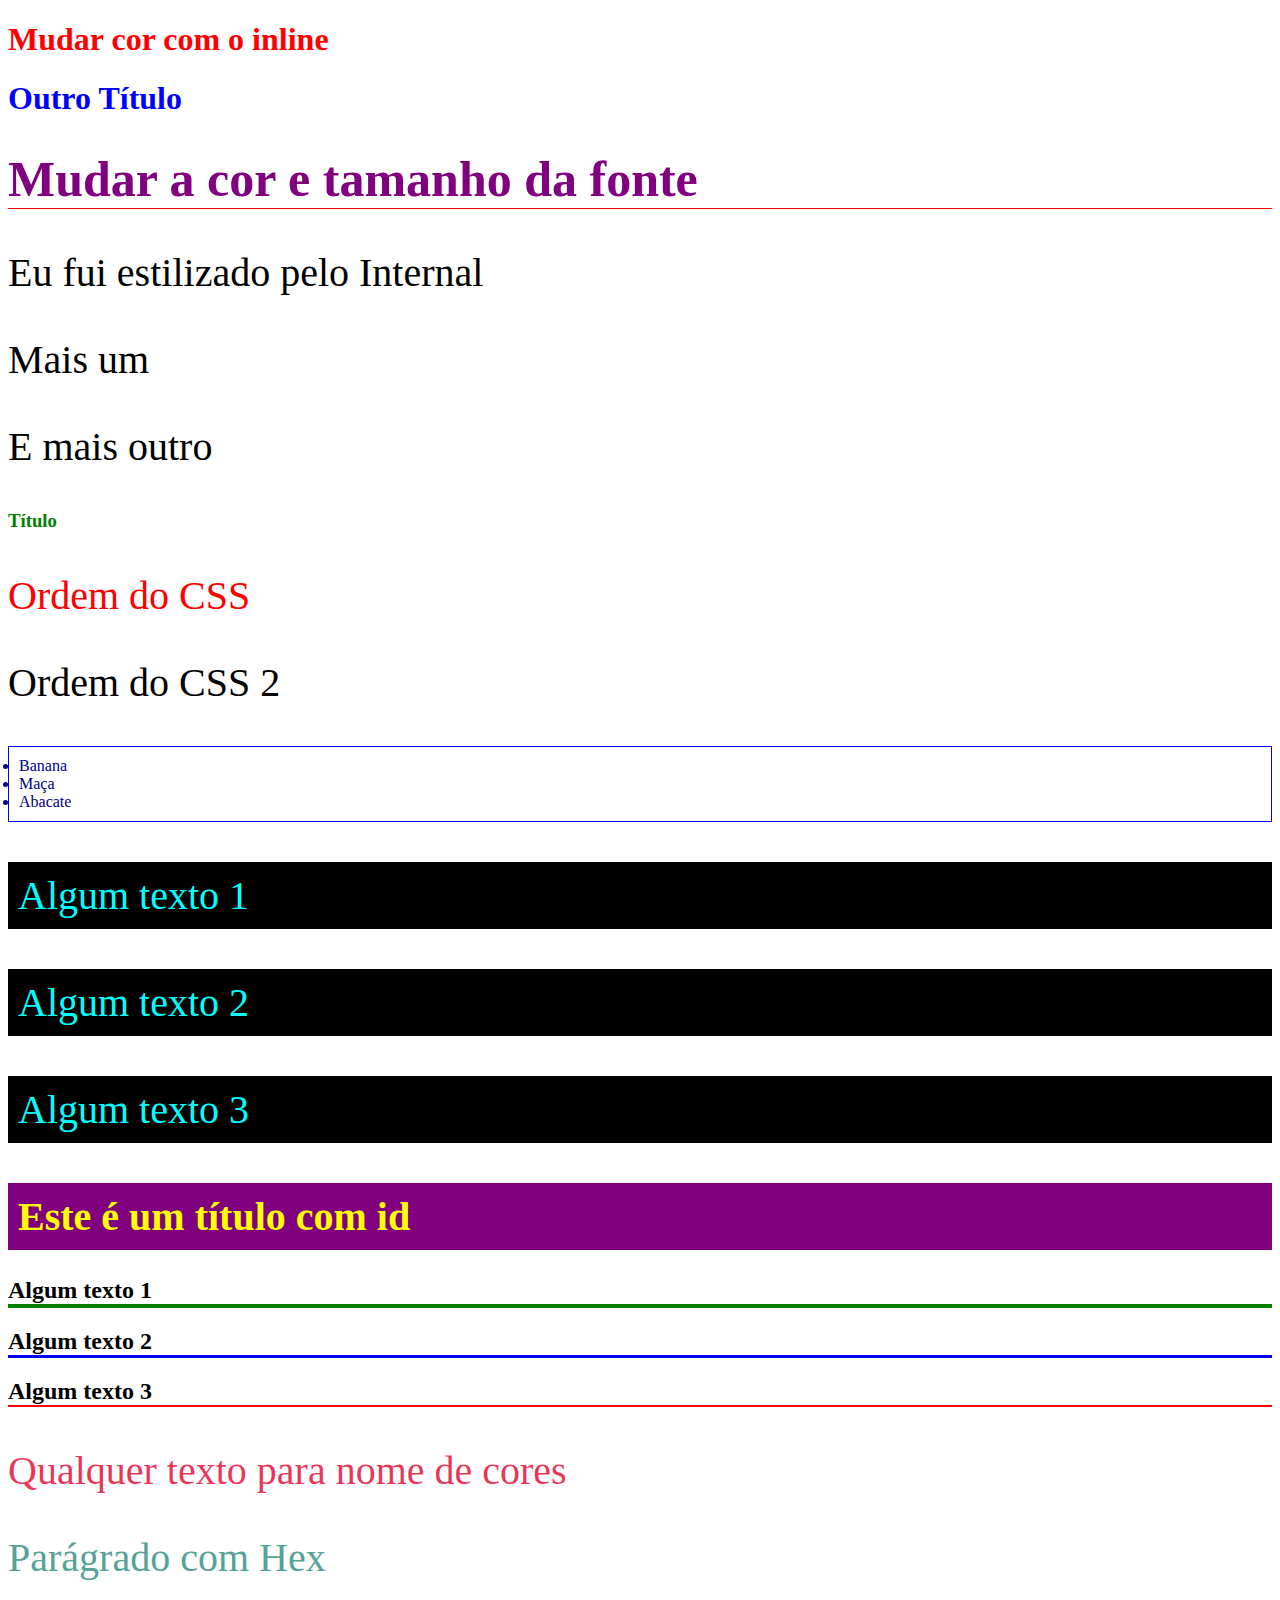
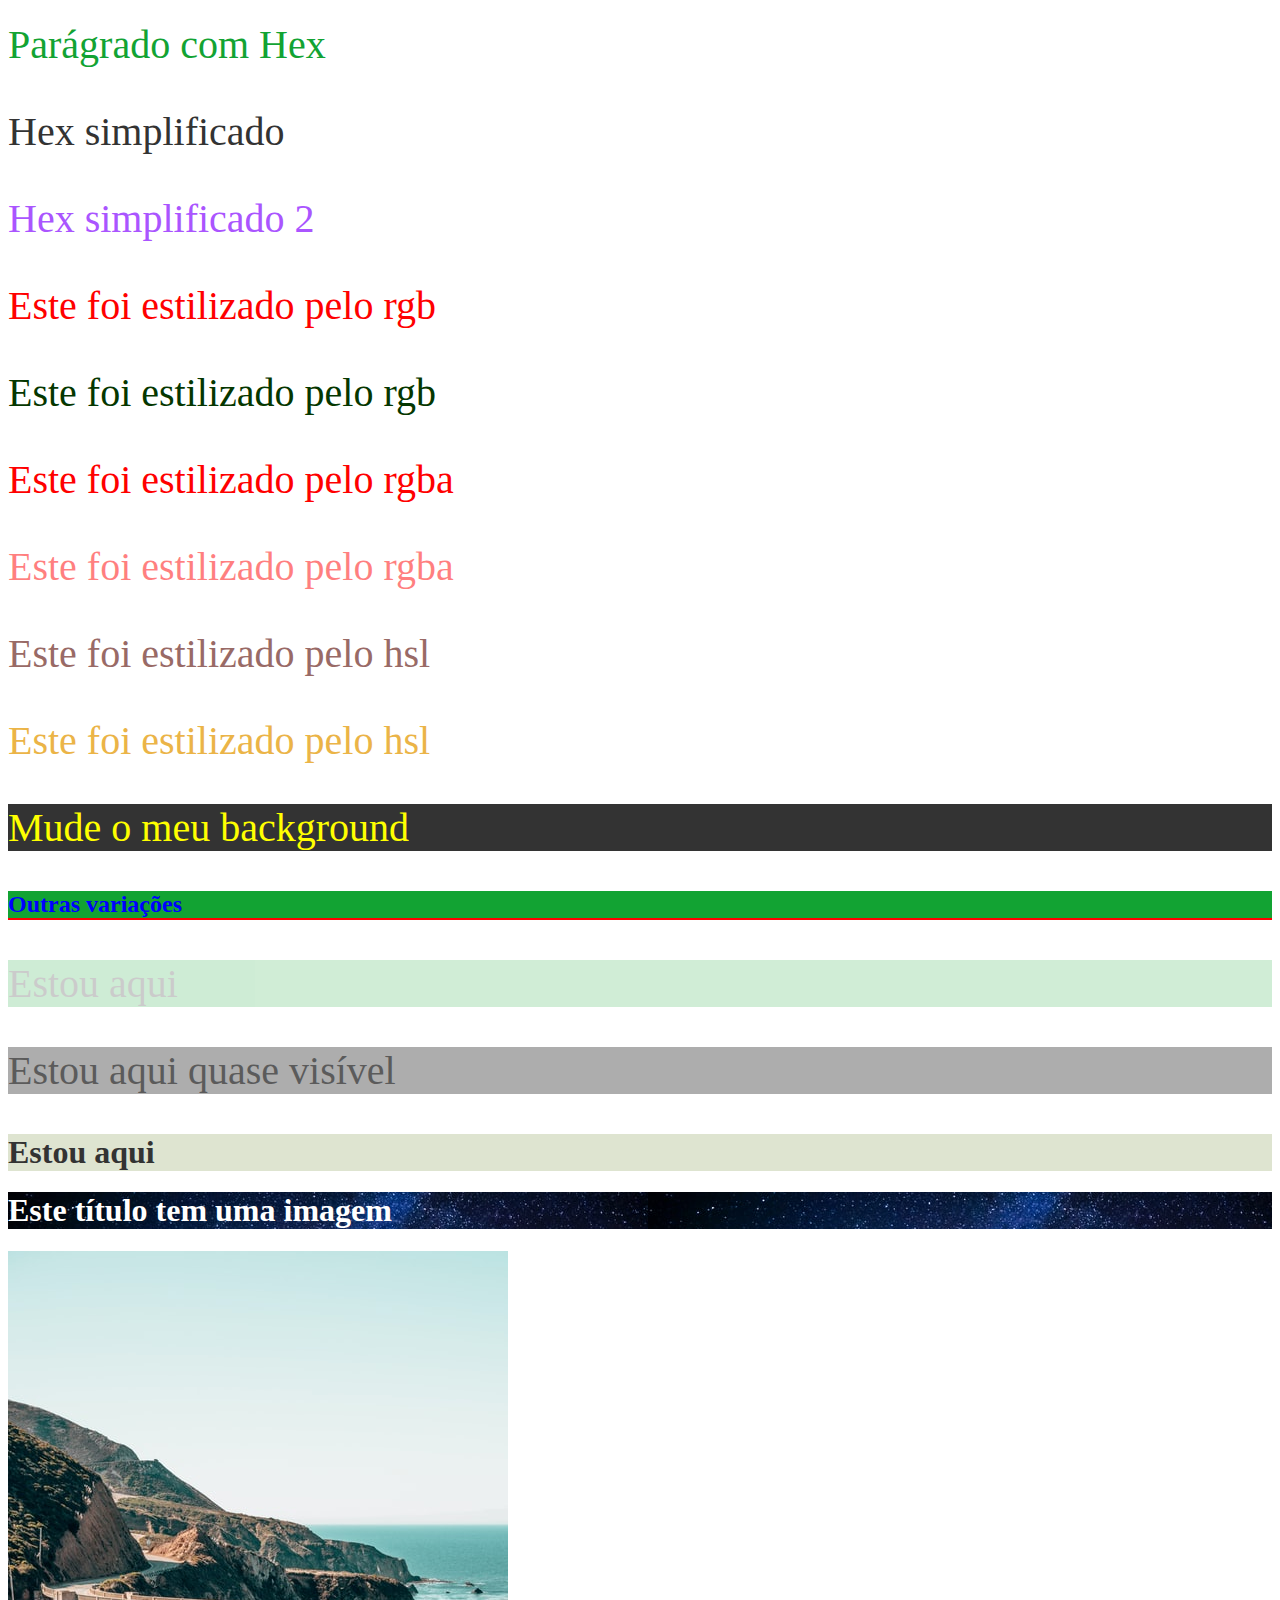
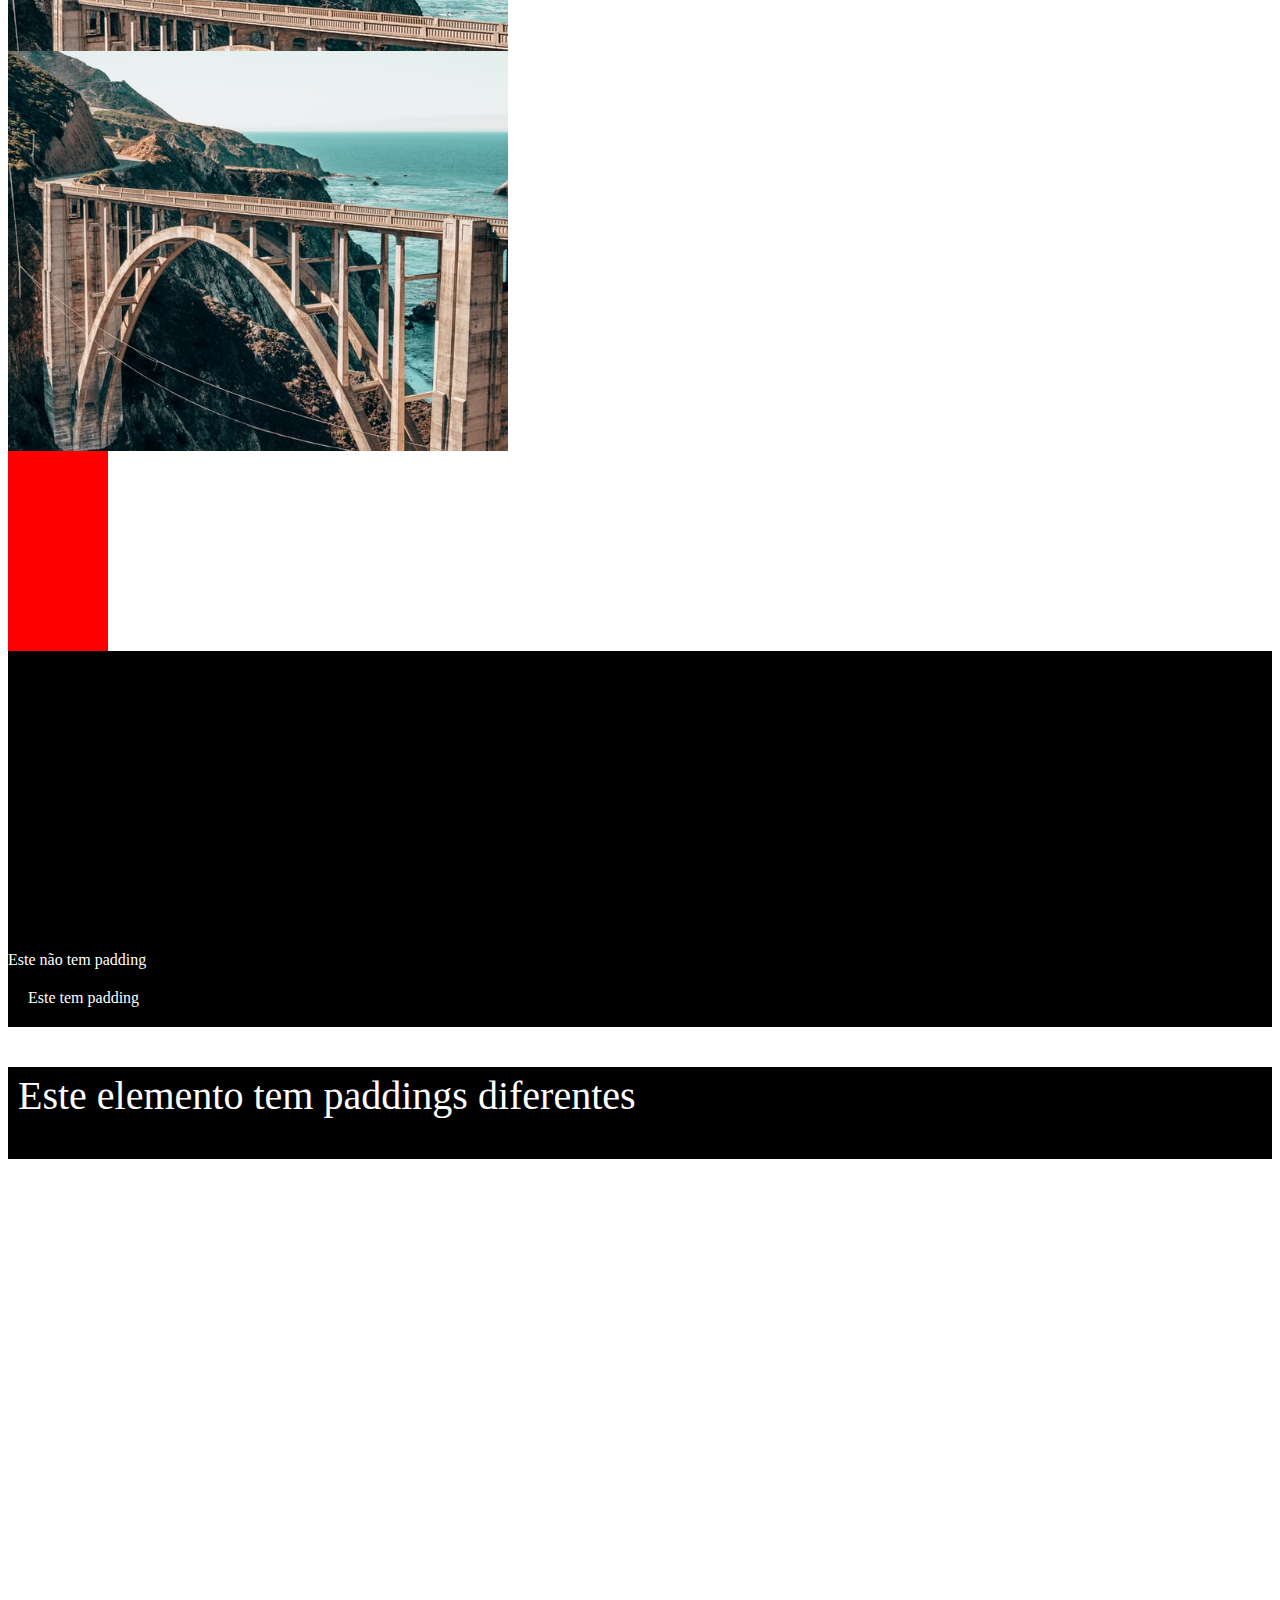
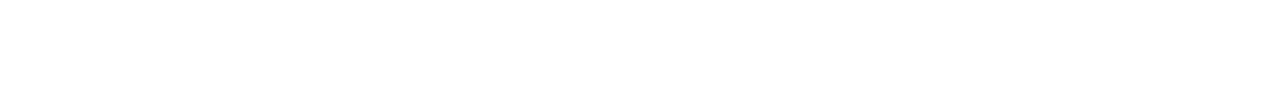
==== 3_CSS/index.html @ 2b46fb82 "Dia 2 - Finalizado" ====
<!-- Dia 2 -->
<!DOCTYPE html>
<html lang="pt-br">
  <head>
    <meta charset="UTF-8" />
    <meta name="viewport" content="width=device-width, initial-scale=1.0" />
    <title>Introdução ao CSS</title>
    <!-- 3 - Internal CSS -->
    <style>
      p {
        /* color: gold; */
        font-size: 40px;
      }
    </style>
    <!-- 4 External CSS -->
    <link rel="stylesheet" href="css/style.css" />
    <link rel="stylesheet" href="css/list.css" />
    <link rel="stylesheet" href="" />
  </head>

  <body>
    <!-- 1 - Inline CSS -->
    <h1 style="color: red">Mudar cor com o inline</h1>
    <h1 style="color: blue">Outro Título</h1>

    <!-- 2 - Múltiplas regras -->
    <h1 style="color: purple; font-size: 50px; border-bottom: 1px solid red">
      Mudar a cor e tamanho da fonte
    </h1>

    <!-- 3 - Internal CSS -->
    <p>Eu fui estilizado pelo Internal</p>
    <p>Mais um</p>
    <p>E mais outro</p>

    <!-- 4 - External CSS -->
    <h3>Título</h3>

    <!-- 5 - Ordem do CSS -->
    <p style="color: red">Ordem do CSS</p>
    <p>Ordem do CSS 2</p>

    <!-- 6 -  -->
    <ul>
      <li>Banana</li>
      <li>Maça</li>
      <li>Abacate</li>
    </ul>

    <!-- 7 - Desafio 2 -->
    <!-- Foi criado o desafio no arquivo no desafio_2.html -->

    <!-- 8 - Classes -->
    <p class="paragraph">Algum texto 1</p>
    <p class="paragraph">Algum texto 2</p>
    <p class="paragraph">Algum texto 3</p>

    <!-- 9 - Usando id -->
    <h1 id="exclusive-tittle">Este é um título com id</h1>

    <!-- 10 - Múltiplas regras, ordem css -->
    <h2 id="outro-titulo" class="titulo">Algum texto 1</h2>
    <h2 class="titulo">Algum texto 2</h2>
    <h2>Algum texto 3</h2>

    <!-- 11 - Nome de cores -->
    <p class="color-name">Qualquer texto para nome de cores</p>

    <!-- 12 - Hex -->
    <p class="hex">Parágrado com Hex</p>
    <p class="hex-2">Parágrado com Hex</p>

    <!-- 13 - Mais sobre o Hex -->
    <p class="simple-hex">Hex simplificado</p>
    <p class="simple-hex-2">Hex simplificado 2</p>

    <!-- 14 - rgb -->
    <p class="rgb">Este foi estilizado pelo rgb</p>
    <p class="mix-rgb">Este foi estilizado pelo rgb</p>

    <!-- 15 - rgba -->
    <p class="rgba">Este foi estilizado pelo rgba</p>
    <p class="mix-rgba">Este foi estilizado pelo rgba</p>

    <!-- 16 - hsl -->
    <p class="hsl">Este foi estilizado pelo hsl</p>
    <p class="hsl-2">Este foi estilizado pelo hsl</p>

    <!-- 17 - background-color -->
    <p class="bg">Mude o meu background</p>
    <h2 class="bg-2">Outras variações</h2>

    <!-- 18 - Opacity -->
    <div class="bg-opacity">
      <p>Estou aqui</p>
    </div>
    <div class="bg-opacity-2">
      <p>Estou aqui quase visível</p>
    </div>

    <!-- 19 - rgba com opacidade -->
    <div class="rgba-opacity">
      <h1>Estou aqui</h1>
    </div>

    <!-- 20 - BG imagem -->
    <h1 class="bg-image">Este título tem uma imagem</h1>

    <!-- 21 - Centralizar imagem bg -->
    <div class="not-centered-bg"></div>
    <div class="centered-bg"></div>

    <!-- 22 - Largura e ALtura -->
    <div class="height-width"></div>
    <div class="height-width-2"></div>

    <!-- 23 - Padding -->
     <div class="without-padding">Este não tem padding</div>
     <div class="padding">Este tem padding</div>

     <!-- 24 - Padding individual -->
      <p class="padding-individual">Este elemento tem paddings diferentes</p>
  </body>
</html>
---- 3_CSS/css/style.css ----
/* 4 - External */
body {
    padding-bottom: 500px;
}

h3 {
    color: green;
}

/* p {
    color: blueviolet;
} */

.paragraph {
    background-color: black;
    color: aqua;
    padding: 10px;
}

#exclusive-tittle {
    background-color: purple;
    color: yellow;
    padding: 10px;
    font-size: 40px; 
}

/* Ordem das regras */

h2 {
    border-bottom: 2px solid red;
}

.titulo {
    border-bottom: 3px solid blue;
}

#outro-titulo {
    border-bottom: 4px solid green;
}

/* Nome de cores */

.color-name {
    color: rgba(231, 15, 58, 0.844);
}

/* Hex */

.hex {
    color: #55a398;
}

.hex-2 {
    color: #12a333;
}

/* Aprofudando em Hex */

.simple-hex {
    color: #333;
}

.simple-hex-2 {
    color: #a5f;
}

/* RGB */

.rgb {
    color: rgb(255,0,0);
}

.mix-rgb {
    color: rgb(5, 55, 0);
}

/* rgba */

.rgba {
    color: rgb(255,0,0);
}

.mix-rgba {
    color: rgb(255,0,0,0.5);
}

/* HSL */

.hsl {
    color: hsl(5, 20%, 50%);
}

.hsl-2 {
    color: hsl(40, 80%, 60%);
}

/* Background */

.bg {
    background-color: #333;
    color: yellow;
}

.bg-2 {
    background-color: #12a333;
    color: blue;
}

/* Background opacity */

.bg-opacity {
    background-color: #12a333;
    opacity: 0.2;
}

.bg-opacity-2 {
    background-color: #999;
    color: #333;
    opacity: 0.8;
}

/* rgba com opacidade */

.rgba-opacity {
    background-color: rgba(90, 120, 20, 0.2);
    color: #333;
}

/* BG Image */

.bg-image {
    background-image: url("../img/nature.jpg");
    color: #fff;
}

/* Centralizar imagem bg */

.not-centered-bg, .centered-bg {
    height: 400px;
    width: 500px;
    background-image: url("../img/bridge.jpg");
}

.centered-bg {
    background-position: center;
    background-size: cover;
}

/* Largura e Altura */

.height-width {
    height: 200px;
    width: 100px;
    background-color: red;
}

.height-width-2 {
    height: 300px;
    background-color: #000;
}

/* Padding */

.without-padding, .padding {
    background-color: #000;
    color: #fff;
}

.padding {
    padding: 20px;
}

/* Padding individual */

.padding-individual {
    background-color: #000;
    color: #fff;
    padding-top: 5px;
    padding-left: 10px;
    padding-right: 20px;
    padding-bottom: 40px;
}
---- 3_CSS/css/list.css ----
ul {
    border: 1px solid blue;
    padding: 10px;
}

li {
    color: darkblue;
}
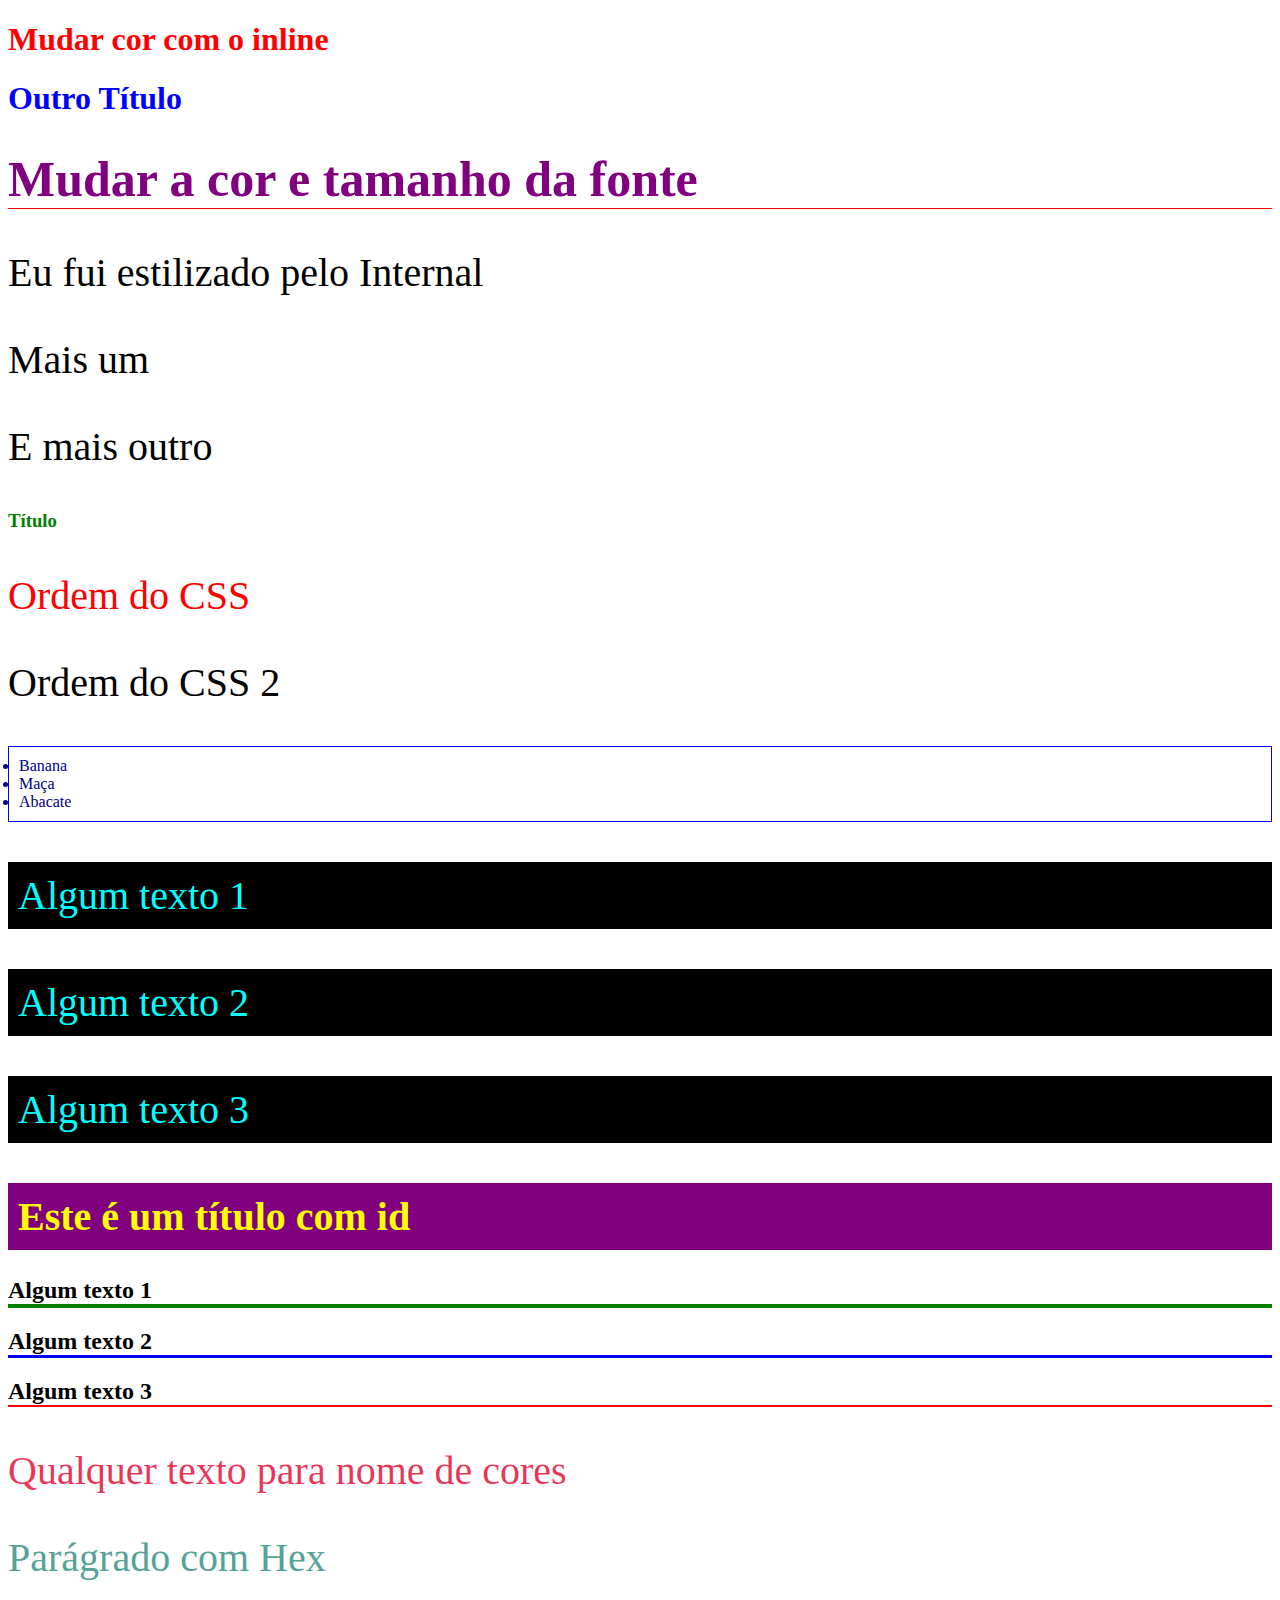
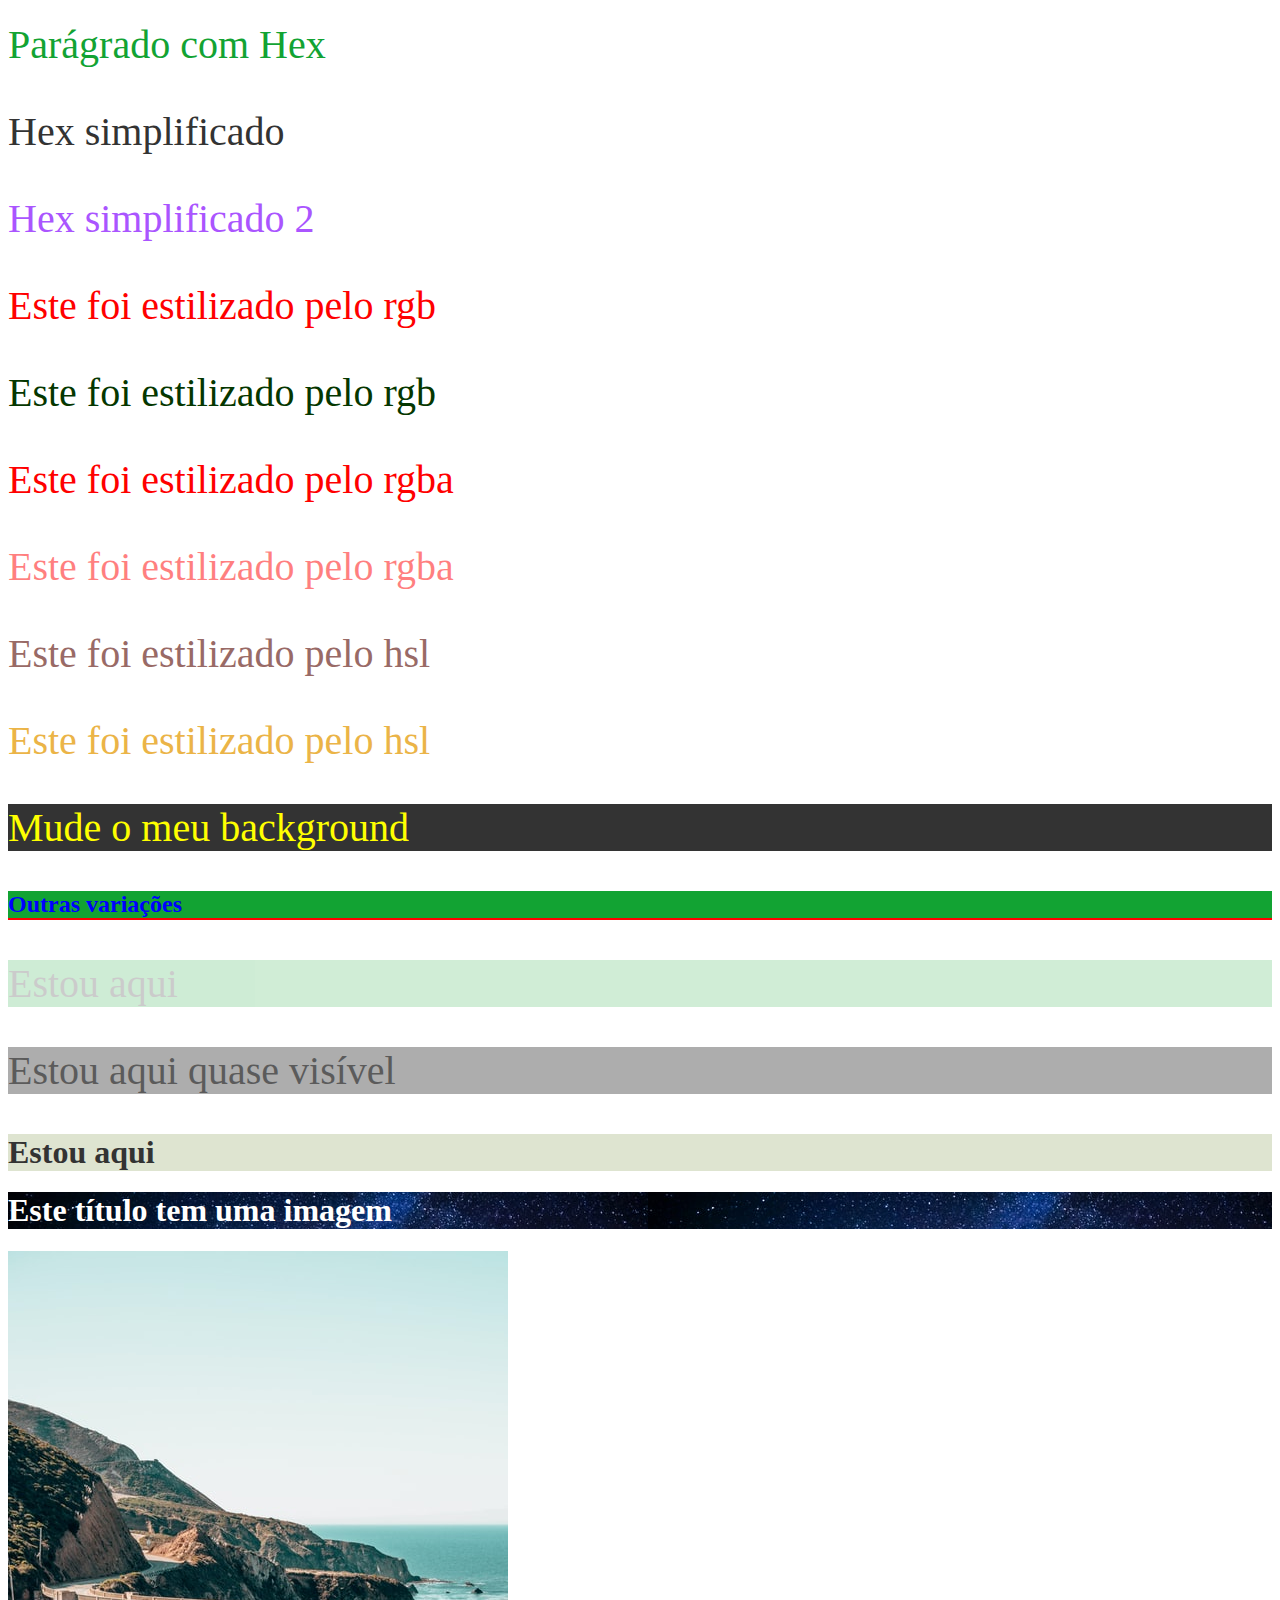
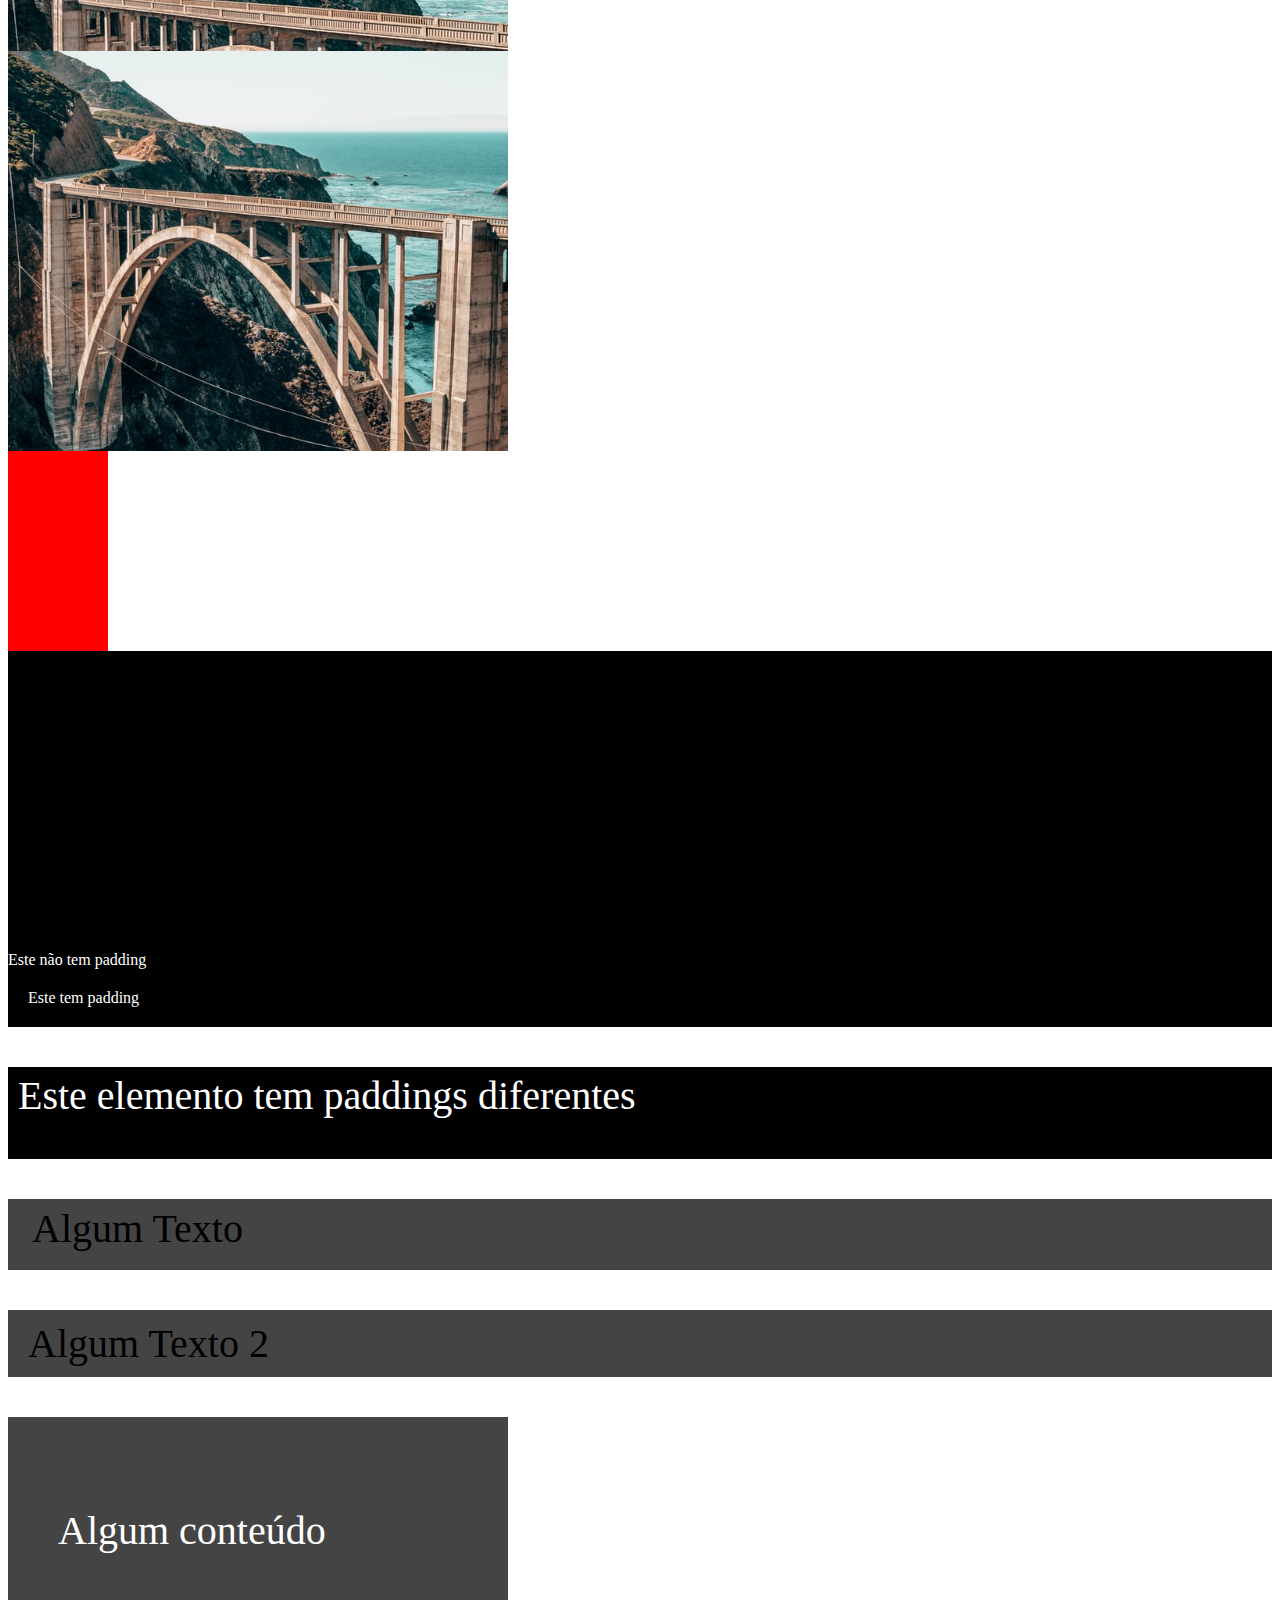
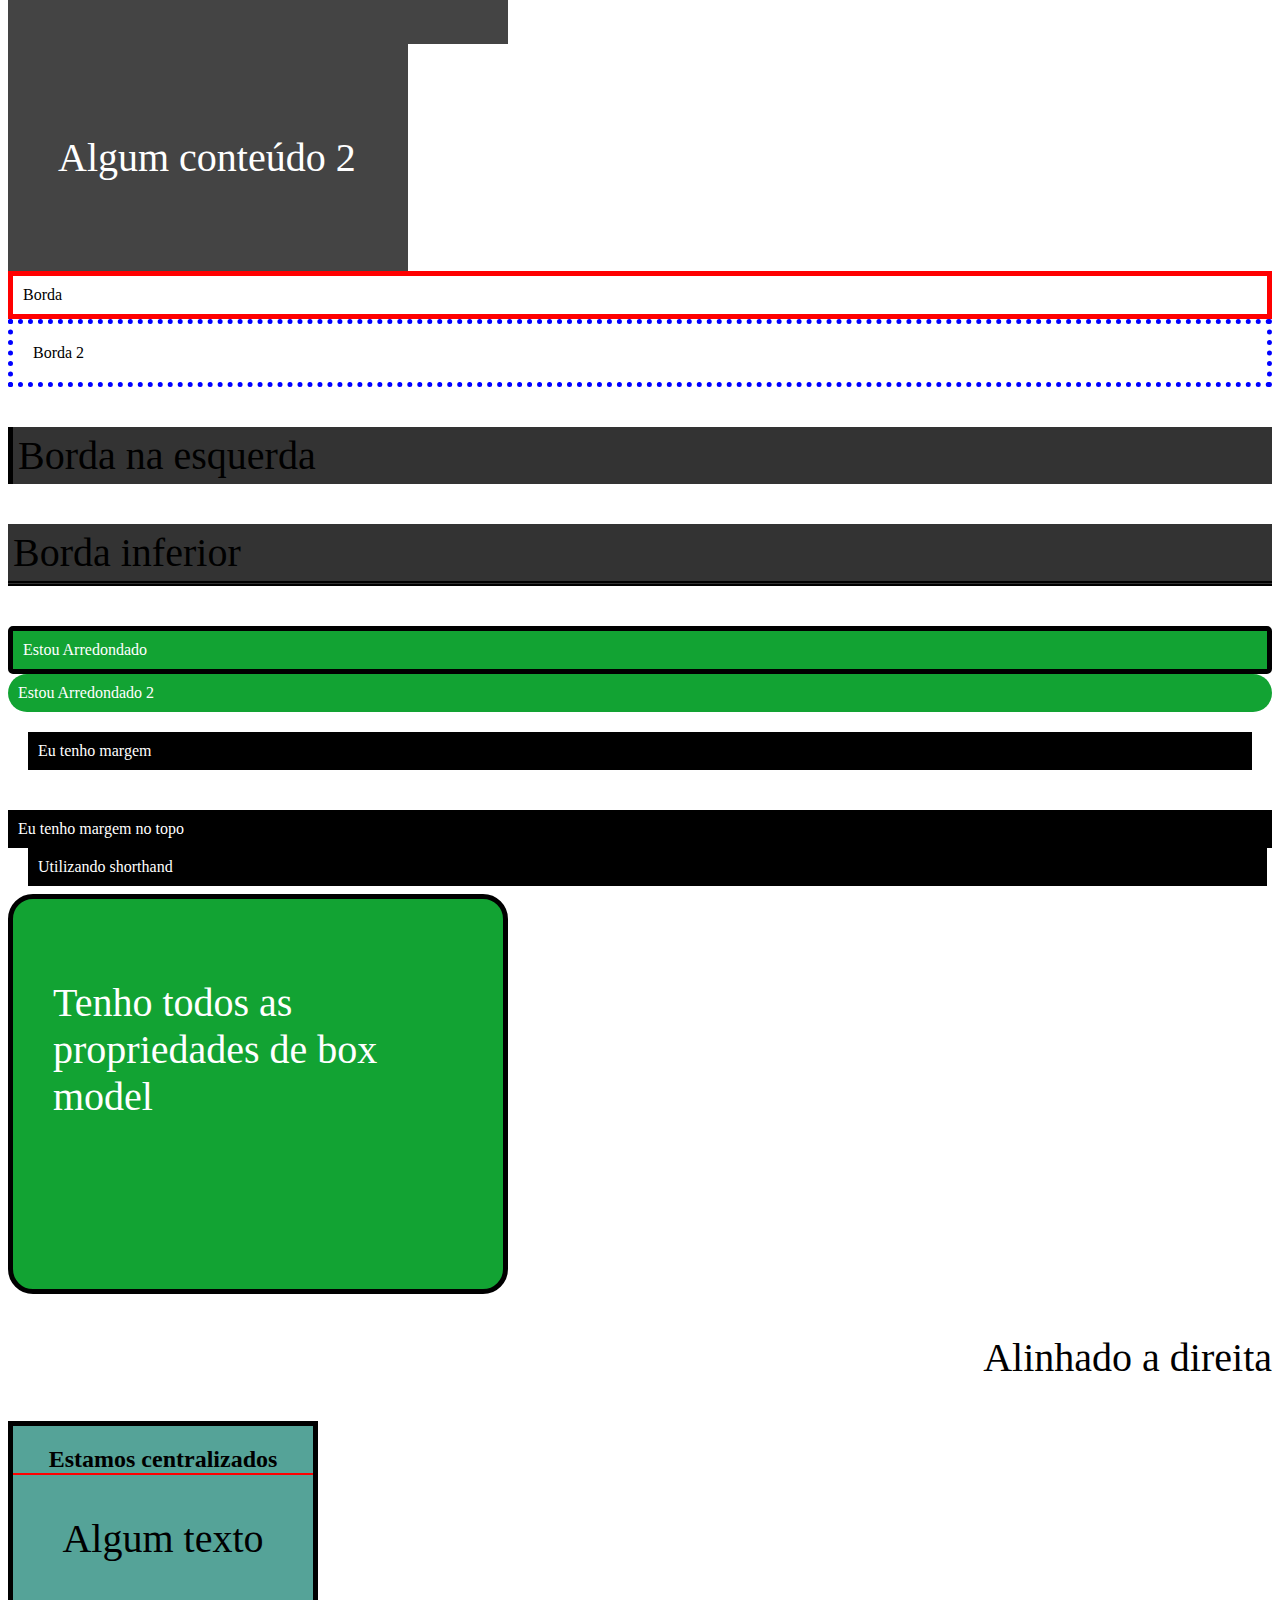
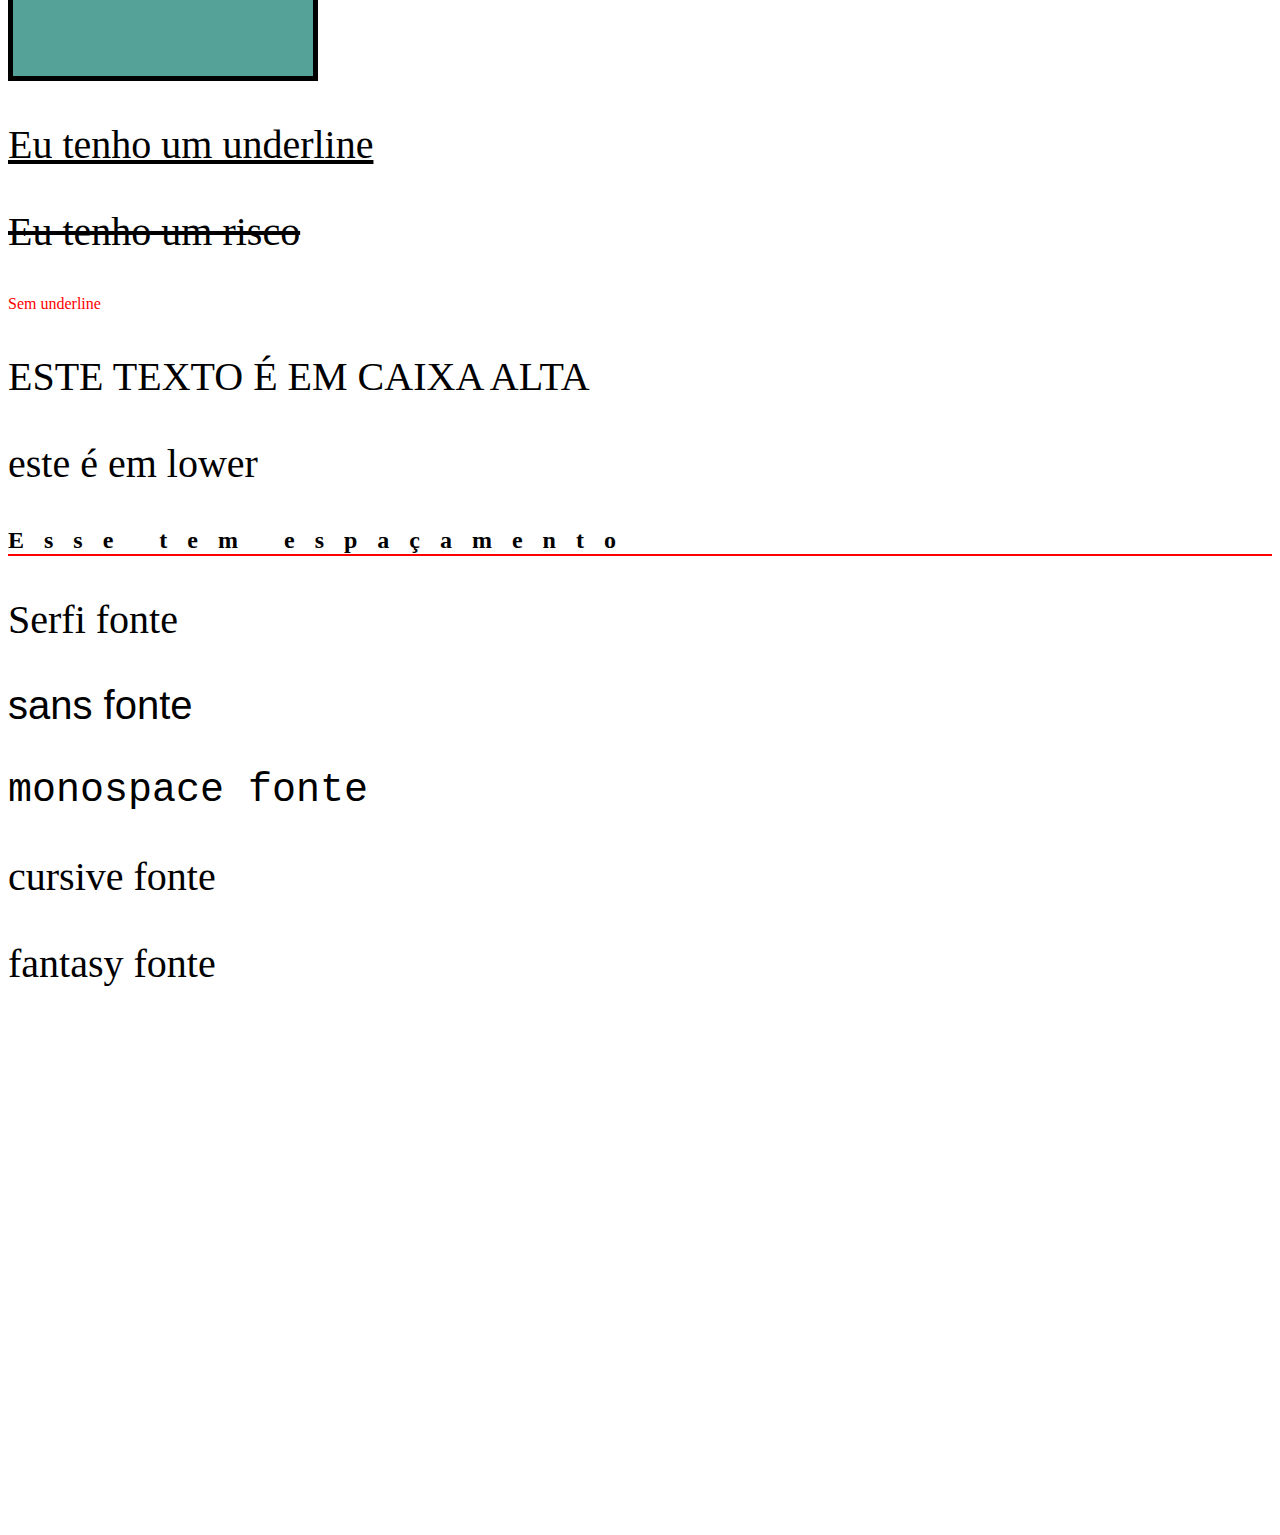
==== commit a97216a0: "Dia 3/4 - Finalizado" ====
--- a/3_CSS/index.html
+++ b/3_CSS/index.html
@@ -115,10 +115,75 @@
     <div class="height-width-2"></div>
 
     <!-- 23 - Padding -->
-     <div class="without-padding">Este não tem padding</div>
-     <div class="padding">Este tem padding</div>
+    <div class="without-padding">Este não tem padding</div>
+    <div class="padding">Este tem padding</div>
 
-     <!-- 24 - Padding individual -->
-      <p class="padding-individual">Este elemento tem paddings diferentes</p>
+    <!-- 24 - Padding individual -->
+    <p class="padding-individual">Este elemento tem paddings diferentes</p>
+
+    <!-- Dia 3/4 -->
+
+    <!-- 25 - shorthand padding -->
+    <p class="shorthand-padding">Algum Texto</p>
+    <p class="shorthand-padding-2">Algum Texto 2</p>
+
+    <!-- 26 - padding e width -->
+    <div class="without-border-box">
+      <p>Algum conteúdo</p>
+    </div>
+    <div class="border-box">
+      <p>Algum conteúdo 2</p>
+    </div>
+
+    <!-- 27 - Border -->
+    <div class="border">Borda</div>
+    <div class="border-2">Borda 2</div>
+
+    <!-- 28 - Border Individual -->
+    <p class="border-left">Borda na esquerda</p>
+    <p class="border-bottom">Borda inferior</p>
+
+    <!-- 29 - border Arredondada -->
+    <div class="rounded-p">Estou Arredondado</div>
+    <div class="rounded-p-2">Estou Arredondado 2</div>
+
+    <!-- 30 - Margem -->
+    <div class="margin">Eu tenho margem</div>
+    <div class="margin-top">Eu tenho margem no topo</div>
+    <div class="margin-shorthand">Utilizando shorthand</div>
+
+    <!-- 31 - box model -->
+    <div class="box-model">
+      <p>Tenho todos as propriedades de box model</p>
+    </div>
+
+    <!-- 32 - Desafio 3 -->
+    <!-- Foi criado o desafio no arquivo no desafio_3.html -->
+
+    <!-- 33 - text alignment -->
+    <p class="text-align">Alinhado a direita</p>
+    <div class="container-center">
+      <h2>Estamos centralizados</h2>
+      <p>Algum texto</p>
+    </div>
+
+    <!-- 34 - Text decoration -->
+    <p class="underline">Eu tenho um underline</p>
+    <p class="line-trough">Eu tenho um risco</p>
+    <a href="#" class="remove-underline">Sem underline</a>
+
+    <!-- 35 - Transformação de texto -->
+    <p class="upper">Este texto é em caixa alta</p>
+    <p class="lower">ESTE É EM LOWER</p>
+
+    <!-- 36 - Espaçamento de letras -->
+    <h2 class="spacing">Esse tem espaçamento</h2>
+
+    <!-- 37 - Fontes -->
+    <p class="serif">Serfi fonte</p>
+    <p class="sans-serif">sans fonte</p>
+    <p class="monospace">monospace fonte</p>
+    <p class="cursive">cursive fonte</p>
+    <p class="fantasy">fantasy fonte</p>
   </body>
 </html>
--- a/3_CSS/css/style.css
+++ b/3_CSS/css/style.css
@@ -21,7 +21,7 @@
     background-color: purple;
     color: yellow;
     padding: 10px;
-    font-size: 40px; 
+    font-size: 40px;
 }
 
 /* Ordem das regras */
@@ -67,7 +67,7 @@
 /* RGB */
 
 .rgb {
-    color: rgb(255,0,0);
+    color: rgb(255, 0, 0);
 }
 
 .mix-rgb {
@@ -77,11 +77,11 @@
 /* rgba */
 
 .rgba {
-    color: rgb(255,0,0);
+    color: rgb(255, 0, 0);
 }
 
 .mix-rgba {
-    color: rgb(255,0,0,0.5);
+    color: rgb(255, 0, 0, 0.5);
 }
 
 /* HSL */
@@ -135,7 +135,8 @@
 
 /* Centralizar imagem bg */
 
-.not-centered-bg, .centered-bg {
+.not-centered-bg,
+.centered-bg {
     height: 400px;
     width: 500px;
     background-image: url("../img/bridge.jpg");
@@ -161,7 +162,8 @@
 
 /* Padding */
 
-.without-padding, .padding {
+.without-padding,
+.padding {
     background-color: #000;
     color: #fff;
 }
@@ -180,3 +182,180 @@
     padding-right: 20px;
     padding-bottom: 40px;
 }
+
+/* Shorthand paddin */
+
+.shorthand-padding {
+    background-color: #444;
+    padding: 6px 12px 18px 24px;
+}
+
+
+.shorthand-padding-2 {
+    background-color: #444;
+    padding: 10px 20px;
+}
+
+/* Padding com width */
+
+.without-border-box {
+    background-color: #444;
+    color: #fff;
+    width: 400px;
+    padding: 50px;
+}
+
+.border-box {
+    background-color: #444;
+    color: #fff;
+    width: 400px;
+    padding: 50px;
+    box-sizing: border-box;
+}
+
+/* Border */
+
+.border {
+    border: 5px solid red;
+    padding: 10px;
+}
+
+.border-2 {
+    border: 5px dotted blue;
+    padding: 20px;
+}
+
+/* Border Individual */
+
+.border-left {
+    border-left: 5px solid #000;
+    padding: 5px;
+    background-color: #333;
+}
+
+.border-bottom {
+    border-bottom: #000 5px double;
+    background-color: #333;
+    padding: 5px;
+}
+
+/* border-radius */
+
+.rounded-p {
+    border: 5px solid #000;
+    background-color: #12a333;
+    border-radius: 5px;
+    padding: 10px;
+    color: #fff;
+}
+
+.rounded-p-2 {
+    background-color: #12a333;
+    border-radius: 30px;
+    padding: 10px;
+    color: #fff;
+}
+
+/* margin */
+
+.margin {
+    margin: 20px;
+    background-color: #000;
+    color: #fff;
+    padding: 10px;
+}
+
+.margin-top {
+    margin-top: 40px;
+    background-color: #000;
+    color: #fff;
+    padding: 10px;
+}
+
+.margin-shorthand {
+    margin: 0px 5px 8px 20px;
+    background-color: #000;
+    color: #fff;
+    padding: 10px;
+}
+
+/* box model */
+
+.box-model {
+    width: 500px;
+    height: 400px;
+    padding: 40px;
+    box-sizing: border-box;
+    border: #000 solid 5px;
+    border-radius: 25px;
+    background-color: #12a333;
+    color: #fff;
+}
+
+/* text-align */
+
+.text-align {
+    text-align: right;
+}
+
+.container-center {
+    text-align: center;
+    width: 300px;
+    height: 250px;
+    border: #000 solid 5px;
+    background-color: #55a398;
+}
+
+/* Text Decoration */
+
+.underline {
+    text-decoration: underline;
+}
+
+.line-trough {
+    text-decoration: line-through;
+}
+
+.remove-underline {
+    text-decoration: none;
+    color: red;
+}
+
+/* Transformação de texto */
+
+.upper {
+    text-transform: uppercase;
+}
+
+.lower {
+    text-transform: lowercase;
+}
+
+/* spacing */
+
+.spacing {
+    letter-spacing: 20px;
+}
+
+/* fontes */
+
+.serif {
+    font-family: Georgia;
+
+}
+
+.sans-serif {
+    font-family: Helvetica;
+}
+
+.monospace {
+    font-family: "Courier New";
+}
+
+.cursive {
+    font-family: cursive;
+}
+
+.fantasy {
+    font-family: fantasy;
+}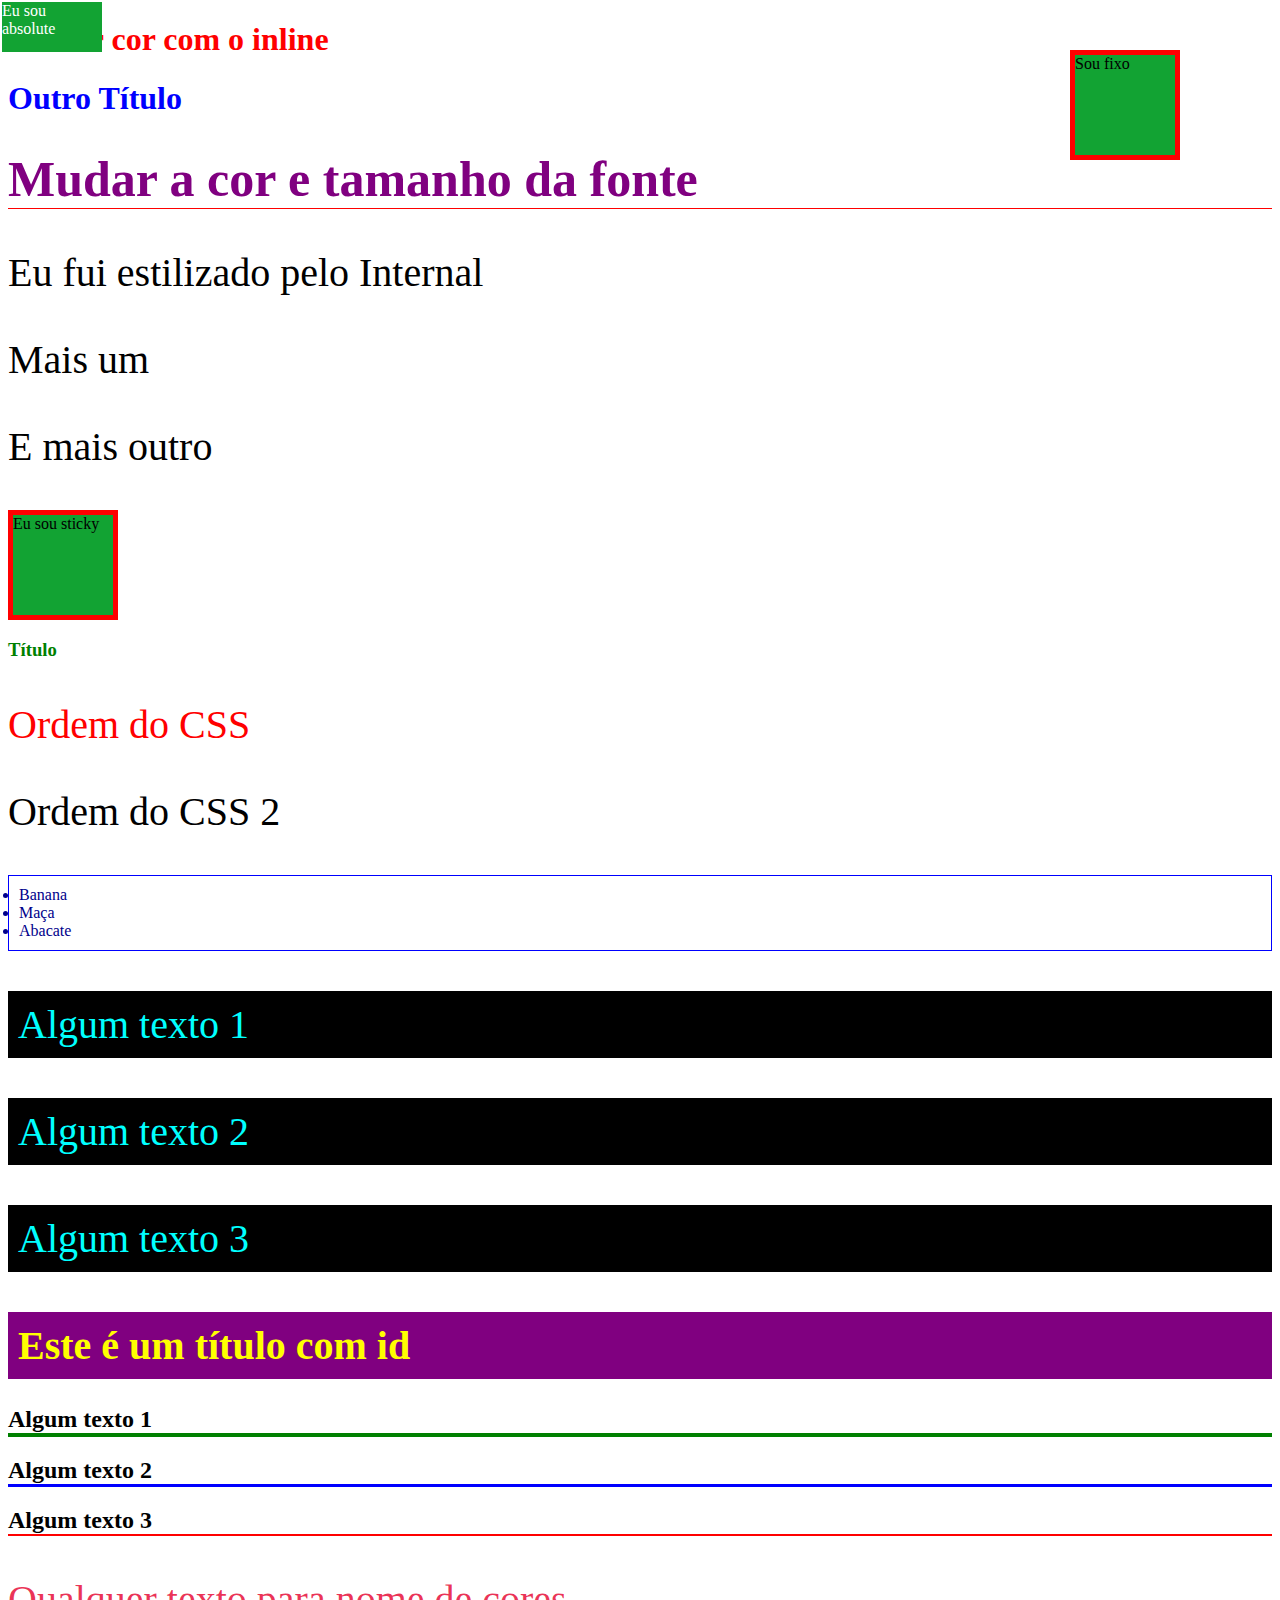
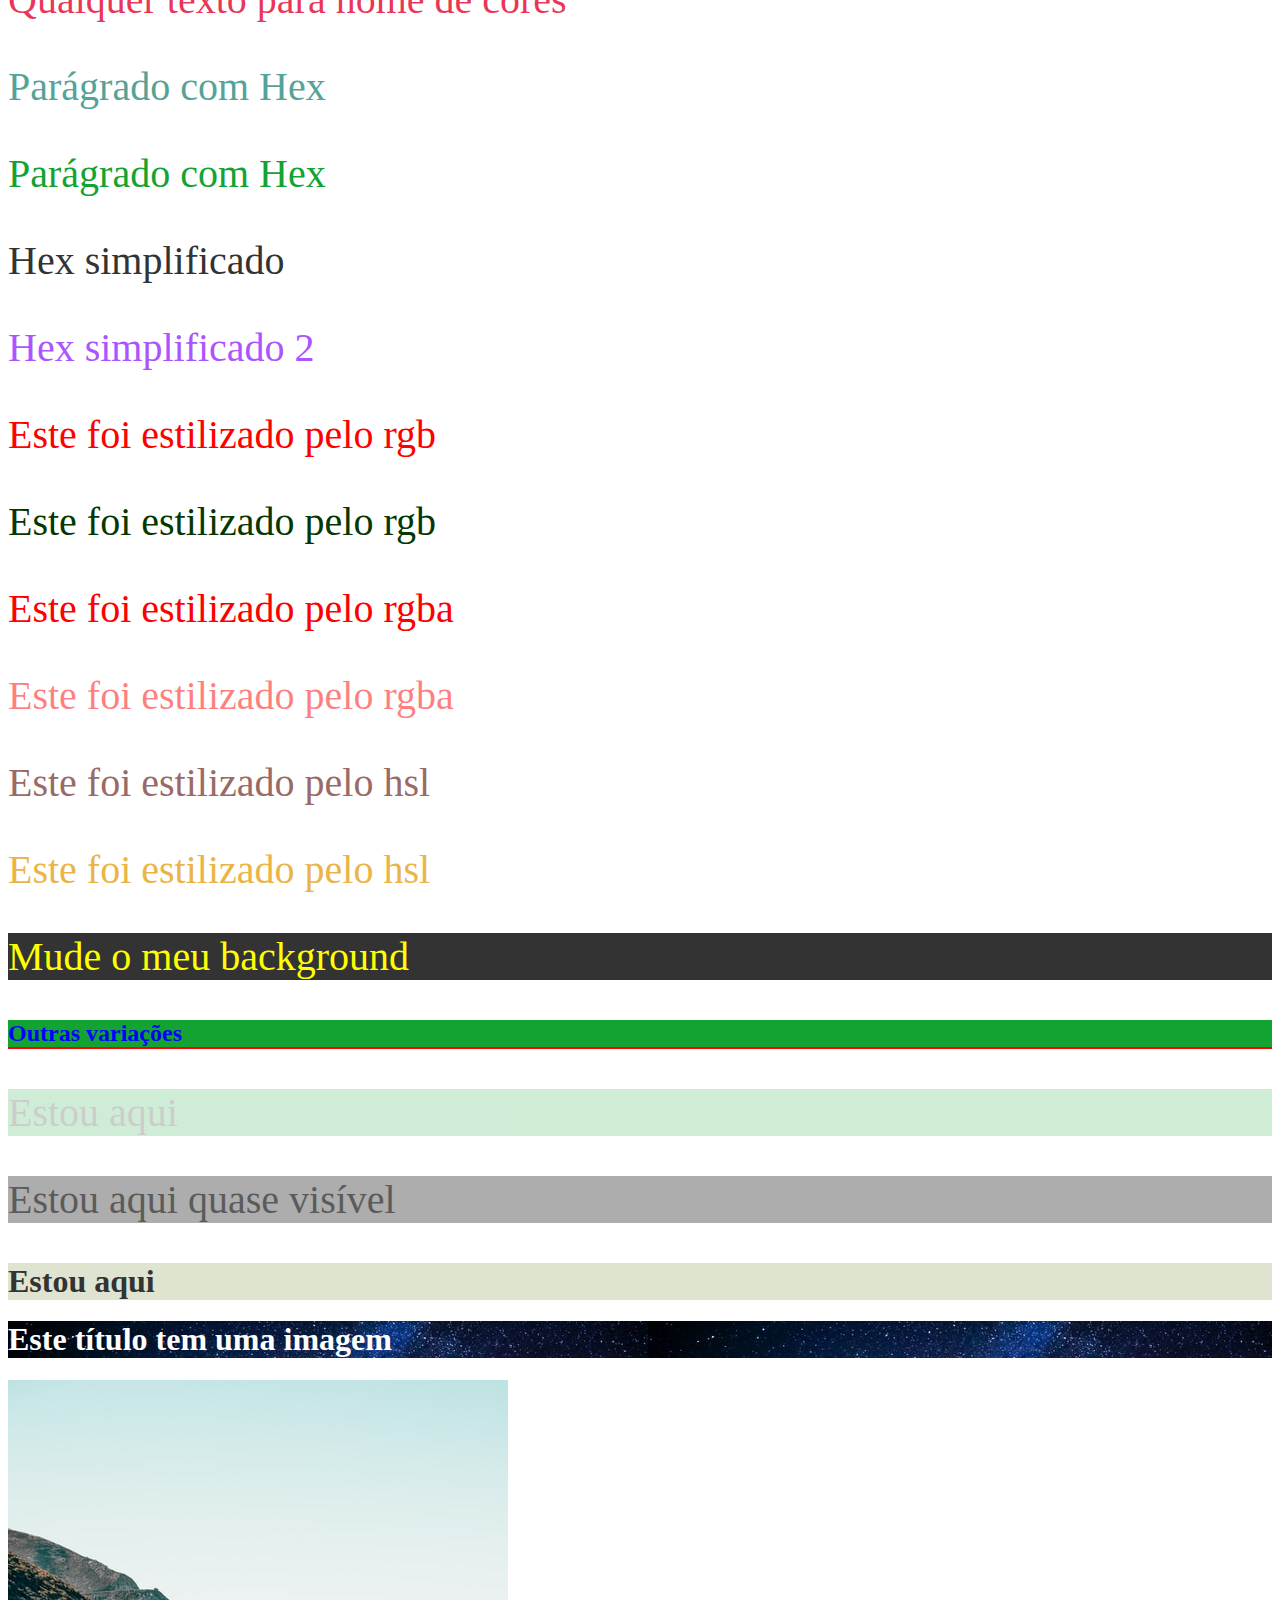
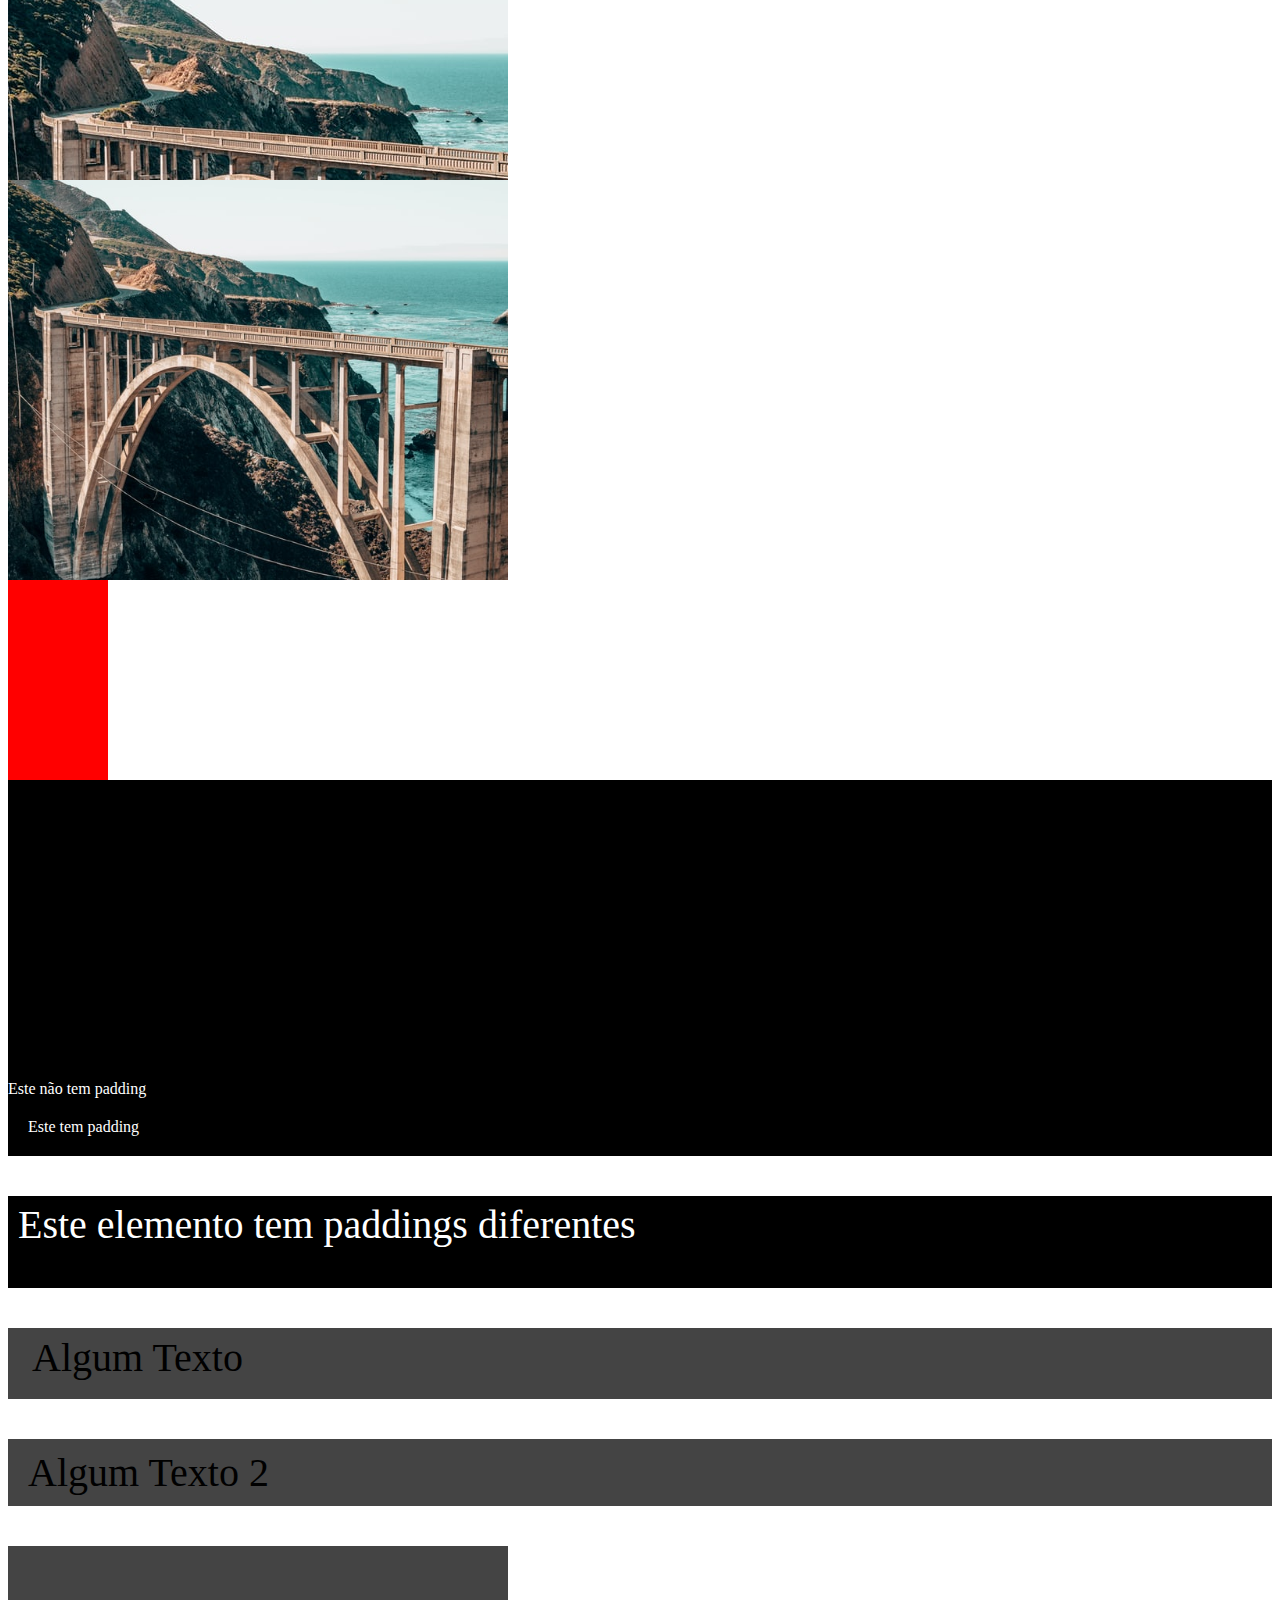
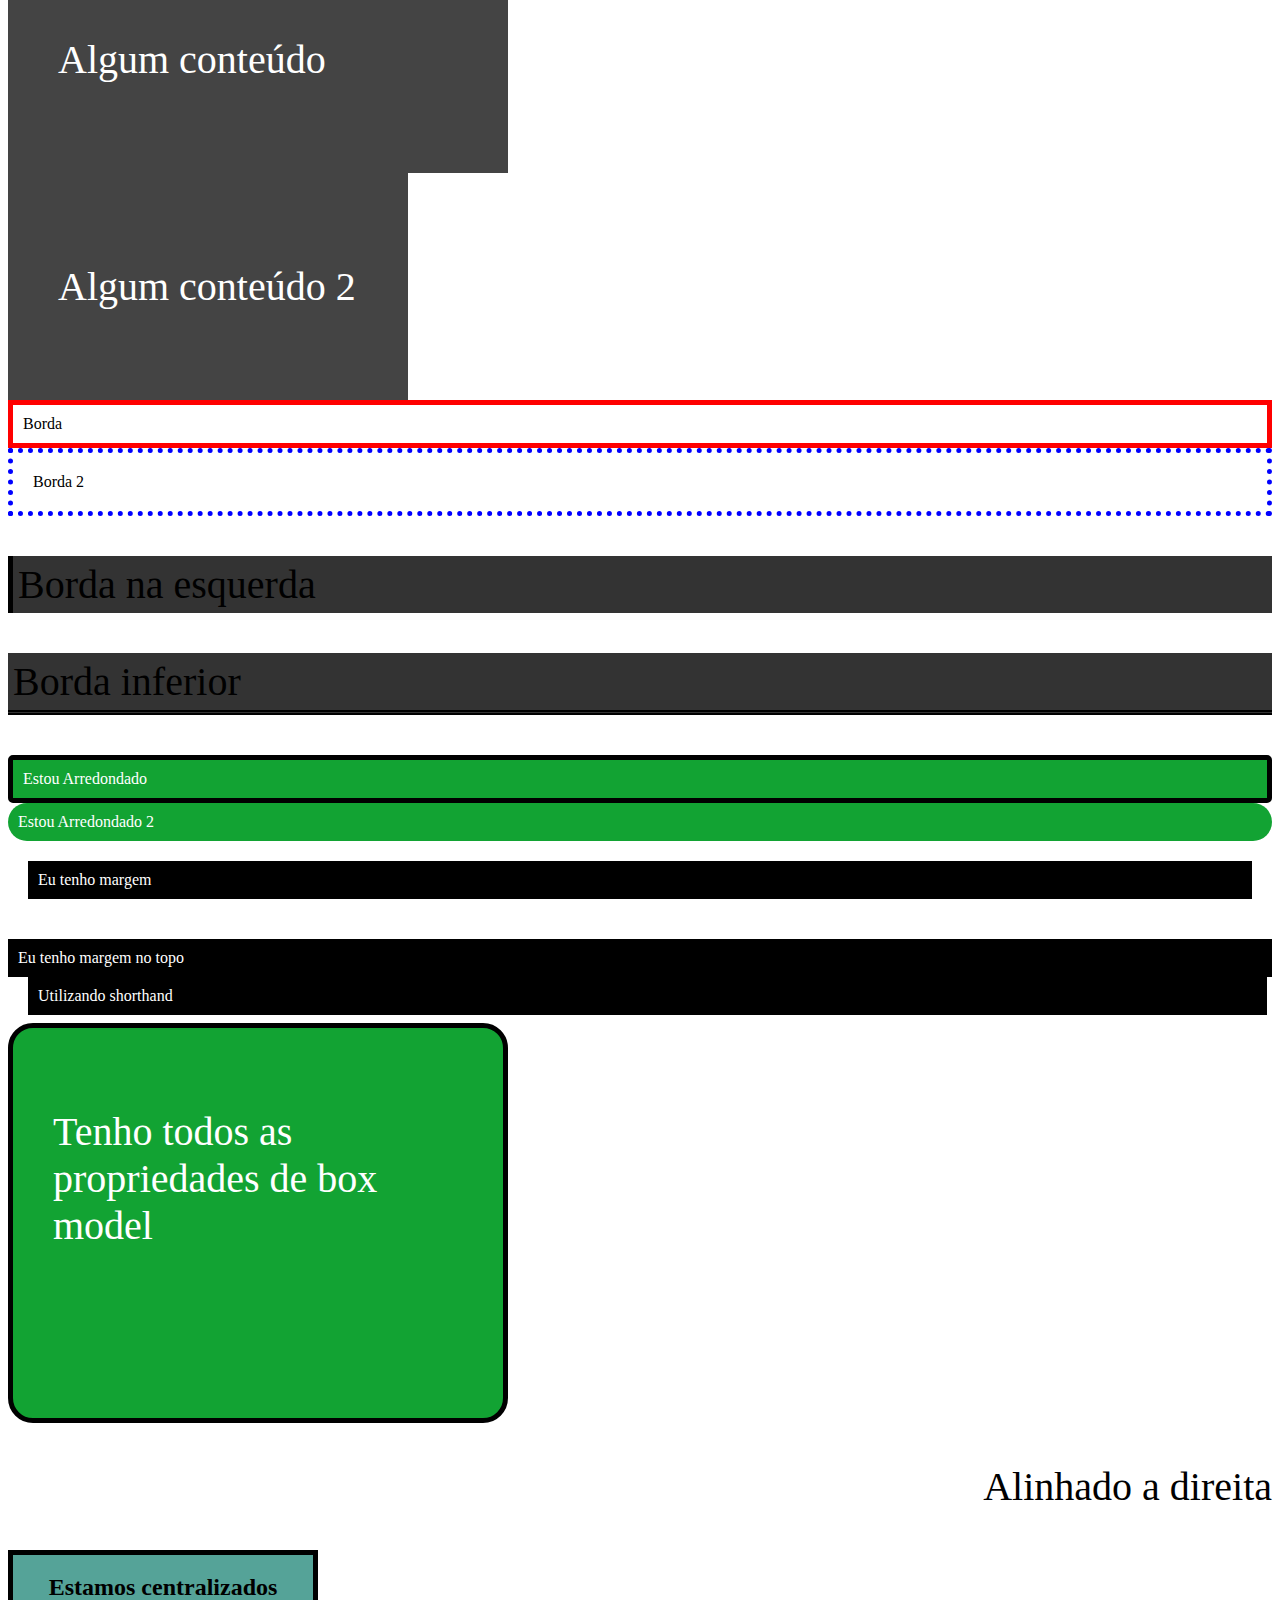
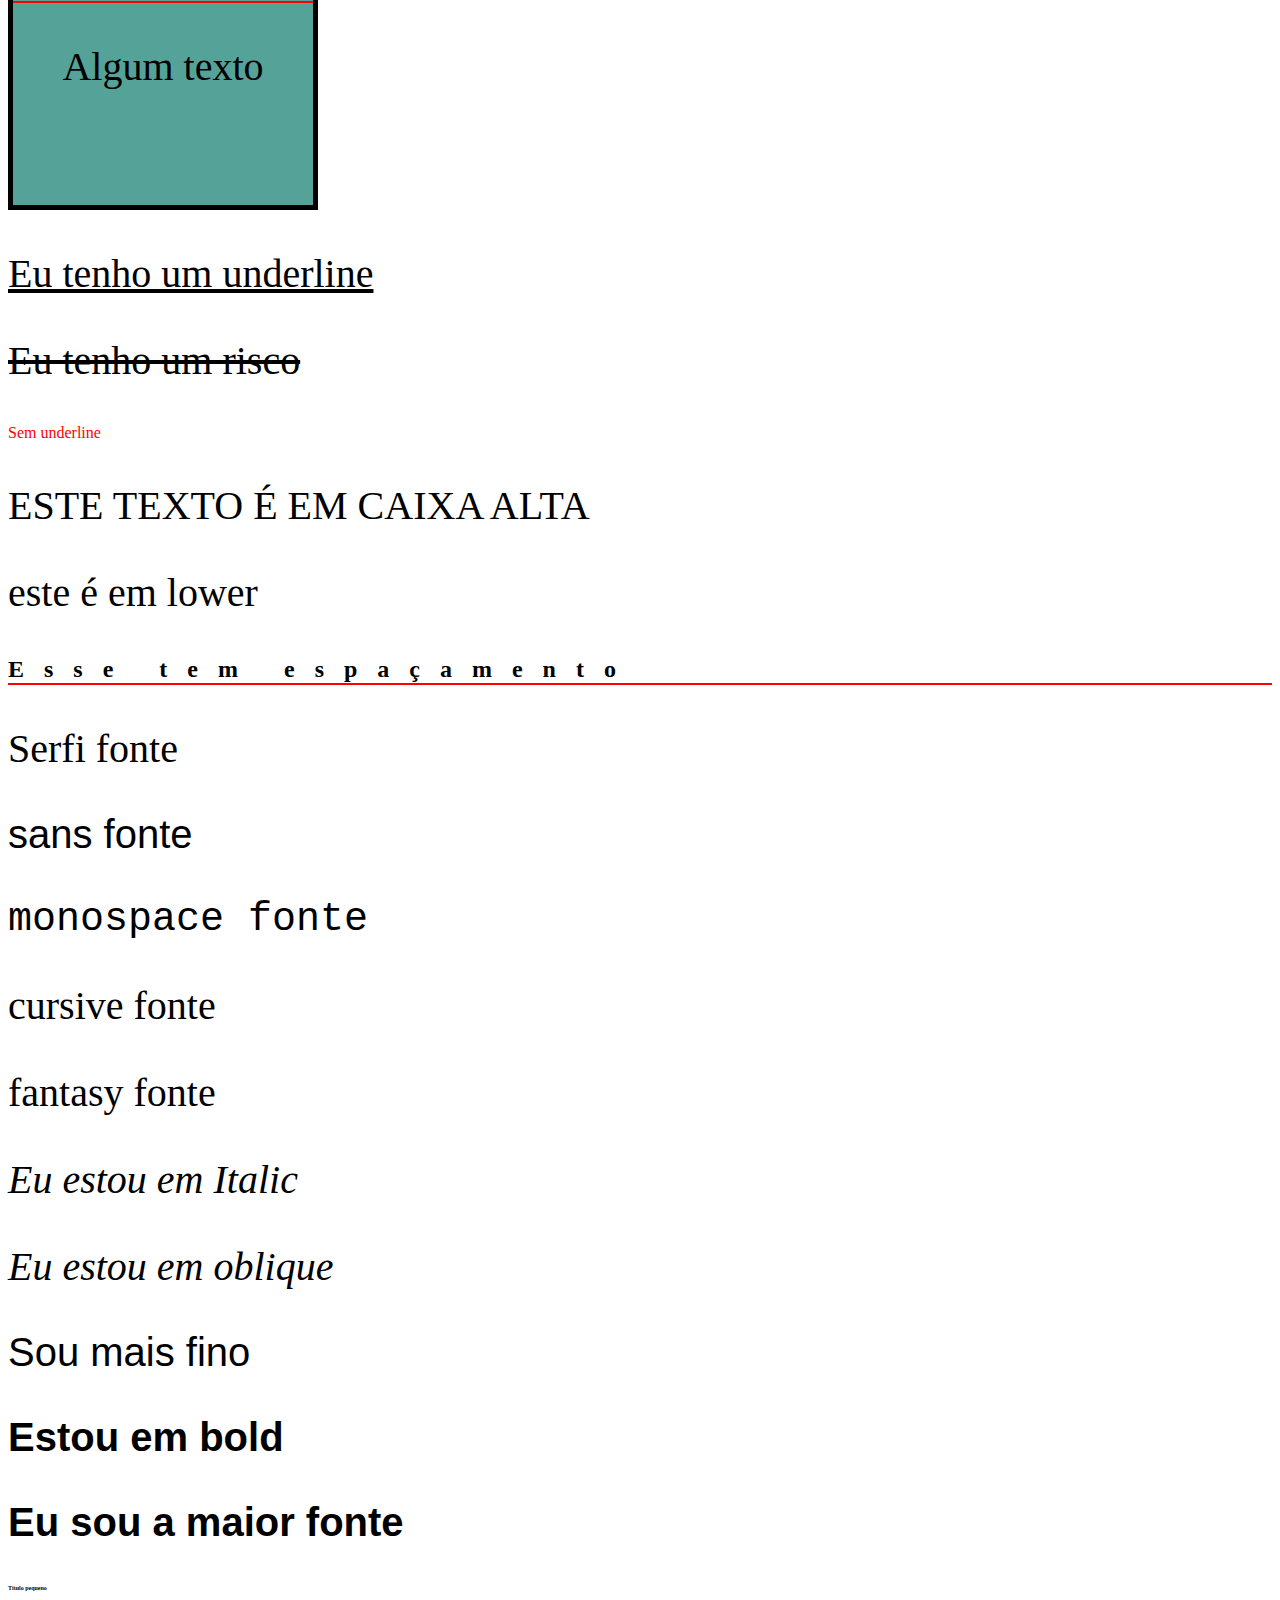
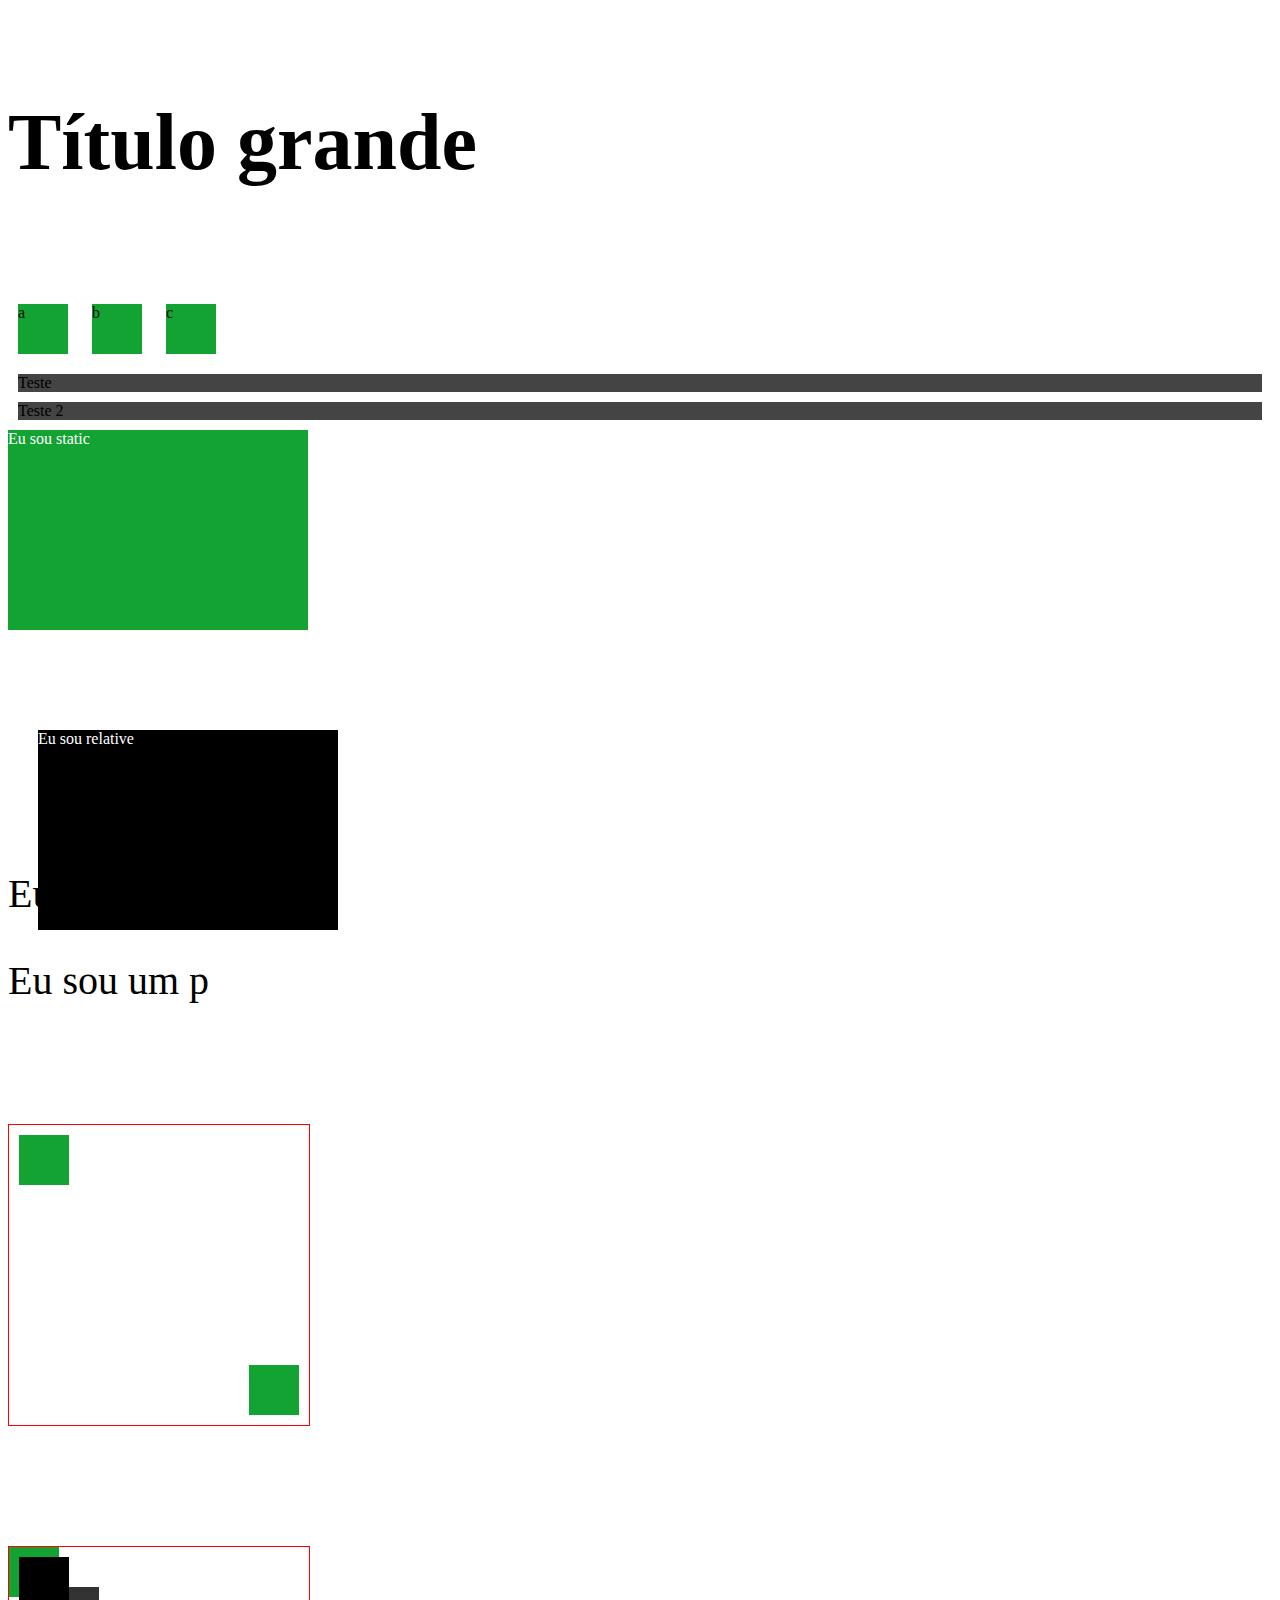
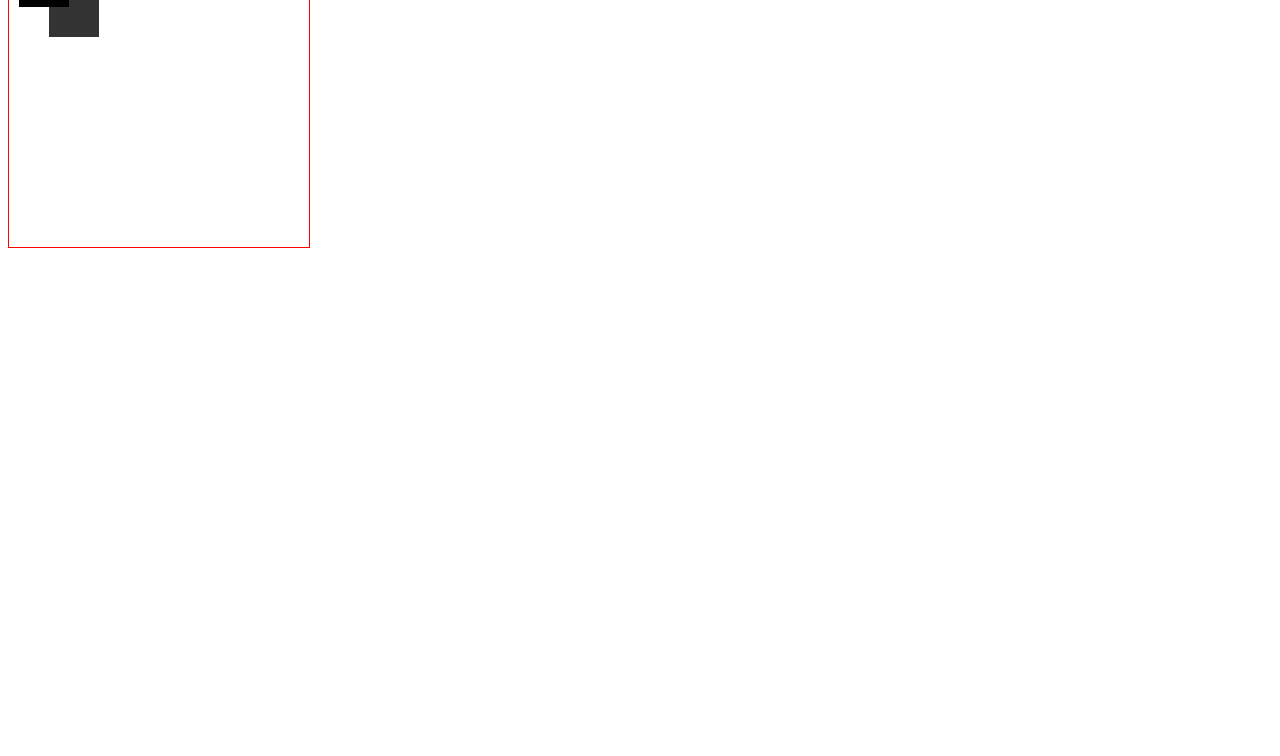
==== commit edb5f186: "Dia 5/6/7 - Finalizado" ====
--- a/3_CSS/index.html
+++ b/3_CSS/index.html
@@ -33,6 +33,11 @@
     <p>Mais um</p>
     <p>E mais outro</p>
 
+    <!-- 48 - sticky -->
+    <div class="sticky">
+      <span>Eu sou sticky</span>
+    </div>
+
     <!-- 4 - External CSS -->
     <h3>Título</h3>
 
@@ -185,5 +190,67 @@
     <p class="monospace">monospace fonte</p>
     <p class="cursive">cursive fonte</p>
     <p class="fantasy">fantasy fonte</p>
+
+    <!-- Dia 5/6/7 -->
+    <!-- 38 - font style -->
+    <p class="italic">Eu estou em Italic</p>
+    <p class="oblique">Eu estou em oblique</p>
+
+    <!-- 39 - font weight -->
+    <p class="thin">Sou mais fino</p>
+    <p class="bold">Estou em bold</p>
+    <p class="bolder">Eu sou a maior fonte</p>
+
+    <!-- 40 - font size -->
+    <h4 class="small">Título pequeno</h4>
+    <h4 class="big">Título grande</h4>
+
+    <!-- 41 - display -->
+    <div class="inline-box">a</div>
+    <div class="inline-box">b</div>
+    <div class="inline-box">c</div>
+    <span class="block">Teste</span>
+    <span class="block">Teste 2</span>
+
+    <!-- 42 - escondendo elemento -->
+    <p class="invisible">Me encontre se puder</p>
+
+    <!-- 43 - static -->
+    <div class="static">
+      <span>Eu sou static</span>
+    </div>
+
+    <!-- 44 - relative -->
+    <div class="relative">
+      <span>Eu sou relative</span>
+    </div>
+    <p>Eu sou um p</p>
+
+    <!-- 45 - absolute -->
+    <div class="absolute">
+      <span>Eu sou absolute</span>
+    </div>
+    <p>Eu sou um p</p>
+
+    <!-- 46 - relative e absolute -->
+    <div class="rc">
+      <div class="ab-1"></div>
+      <div class="ab-2"></div>
+    </div>
+
+    <!-- 47 - fixed -->
+    <div class="fixed">
+      <span>Sou fixo</span>
+    </div>
+
+    <!-- 48 - sticky -->
+    <!-- Estou na aula 3  -->
+
+    <!-- 49 - z-index -->
+    <div class="rc">
+      <div class="ab-3"></div>
+      <div class="ab-4"></div>
+      <div class="ab-5"></div>
+    </div> 
   </body>
 </html>
--- a/3_CSS/css/style.css
+++ b/3_CSS/css/style.css
@@ -358,4 +358,182 @@
 
 .fantasy {
     font-family: fantasy;
+}
+
+/* Text style */
+
+.italic {
+    font-style: italic;
+}
+
+.oblique {
+    font-style: oblique;
+}
+
+/* Font weight */
+
+.thin,
+.bold,
+.bolder {
+    font-family: Helvetica;
+}
+
+.thin {
+    font-weight: 100;
+}
+
+.bold {
+    font-weight: 600;
+}
+
+.bolder {
+    font-weight: 900;
+}
+
+/* font size */
+
+.small {
+    font-size: 6px;
+}
+
+.big {
+    font-size: 80px;
+}
+
+/* display */
+
+.inline-box {
+    width: 50px;
+    height: 50px;
+    margin: 10px;
+    background-color: #12a333;
+    display: inline-block;
+}
+
+.block {
+    display: block;
+    background-color: #444;
+    margin: 10px;
+}
+
+/* invisible */
+
+.invisible {
+    display: none;
+}
+
+/* static */
+
+.static {
+    position: static;
+    background-color: #12a333;
+    color: #fff;
+    width: 300px;
+    height: 200px;
+}
+
+/* relative */
+
+.relative {
+    position: relative;
+    background-color: #000;
+    color: #fff;
+    width: 300px;
+    height: 200px;
+    top: 100px;
+    left: 30px;
+}
+
+/* absolute */
+
+.absolute {
+    position: absolute;
+    background-color: #12a333;
+    color: #fff;
+    width: 100px;
+    height: 50px;
+    top: 2px;
+    left: 2px;
+}
+
+/* relative - absolute */
+
+.rc {
+    width: 300px;
+    height: 300px;
+    border: 1px solid red;
+    margin-top: 120px;
+    position: relative;
+}
+
+.ab-1,
+.ab-2 {
+    width: 50px;
+    height: 50px;
+    background-color: #12a333;
+    position: absolute;
+}
+
+.ab-1 {
+    top: 10px;
+    left: 10px;
+}
+
+.ab-2 {
+    right: 10px;
+    bottom: 10px;
+}
+
+/* fixed */
+
+.fixed {
+    width: 100px;
+    height: 100px;
+    border: 5px solid red;
+    position: fixed;
+    background-color: #12a333;
+    top: 50px;
+    right: 100px;
+}
+
+/* sticky */
+
+.sticky {
+    width: 100px;
+    height: 100px;
+    border: 5px solid red;
+    position: sticky;
+    background-color: #12a333;
+    top: 10px;
+}
+
+/* z-index */
+
+.ab-3,
+.ab-4,
+.ab-5 {
+    width: 50px;
+    height: 50px;
+    background-color: #12a333;
+    position: absolute;
+}
+
+.ab-3 {
+    top: 0;
+    left: 0;
+    z-index: 3;
+}
+
+.ab-4 {
+    top: 10px;
+    left: 10px;
+    background-color: #000;
+    z-index: 20;
+}
+
+.ab-5 {
+    top: 40px;
+    left: 40px;
+    background-color: #333;
+    z-index: 0;
 }